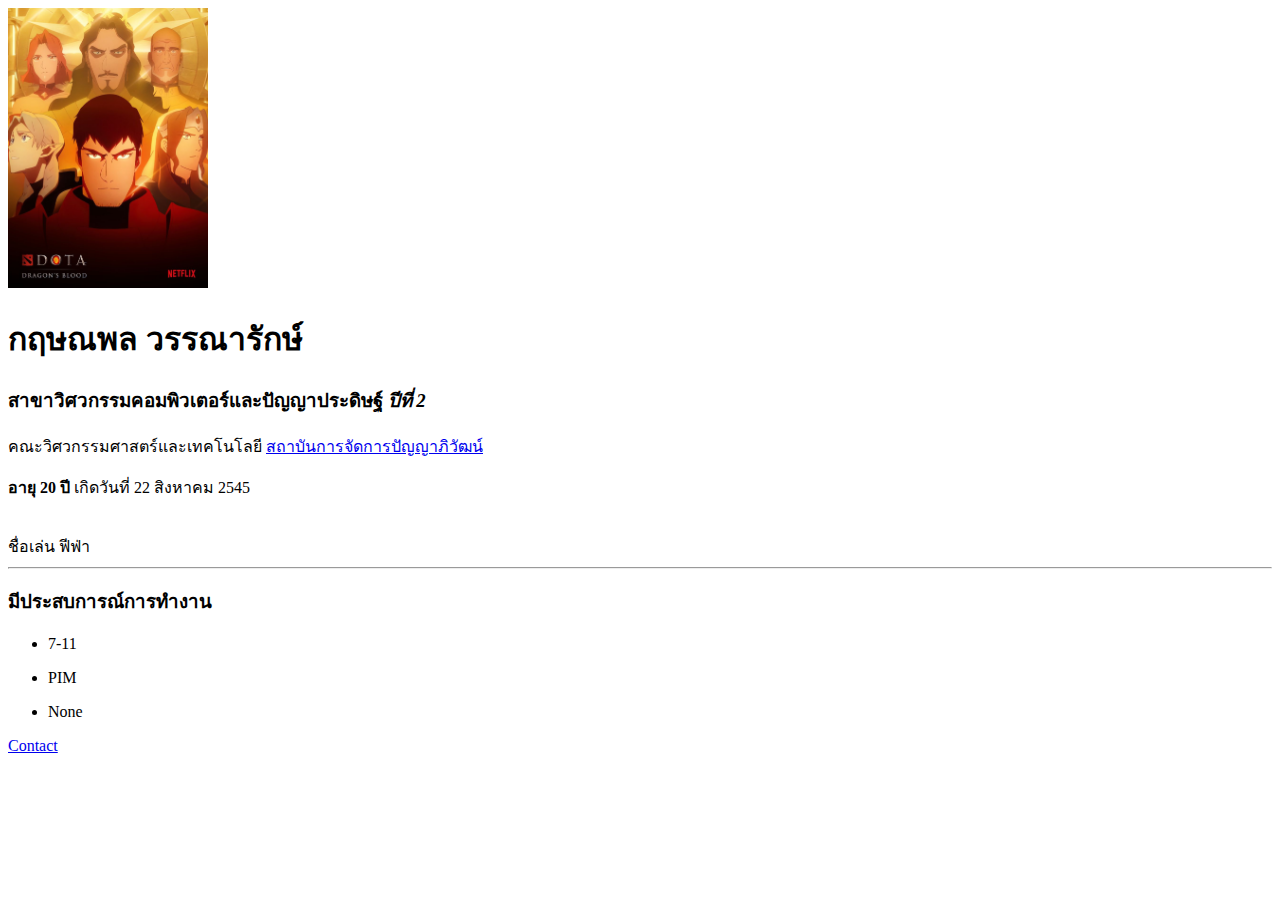
==== index.html @ 9f69ceea "Add files via upload" ====
<!DOCTYPE html>
<html>
  <head>
    <meta charset="utf-8">
    <title>This is Kritsanapon Wannarak</title>
  </head>
  <body>
    <img src="Testpic.jpg" alt="Dota 2 Dragon's Blood Picture" width="200" height="280">
    <h1>กฤษณพล วรรณารักษ์</h1>
    <h3>สาขาวิศวกรรมคอมพิวเตอร์และปัญญาประดิษฐ์ <em>ปีที่ 2</em></h3>
    <p>คณะวิศวกรรมศาสตร์และเทคโนโลยี <a href="http://www.pim.ac.th">สถาบันการจัดการปัญญาภิวัฒน์</a></p>
    <p><strong>อายุ 20 ปี</strong>  เกิดวันที่ 22 สิงหาคม 2545</p>
    <br>
    ชื่อเล่น ฟีฟ่า
    <hr>
    <h3>มีประสบการณ์การทำงาน</h3>
  <ul>
      <li><p>7-11</p></li>
      <li><p>PIM</p></li>
      <li><p>None</p></li>
  </ul>
<a href="contact.html">Contact</a>


  </body>
</html>
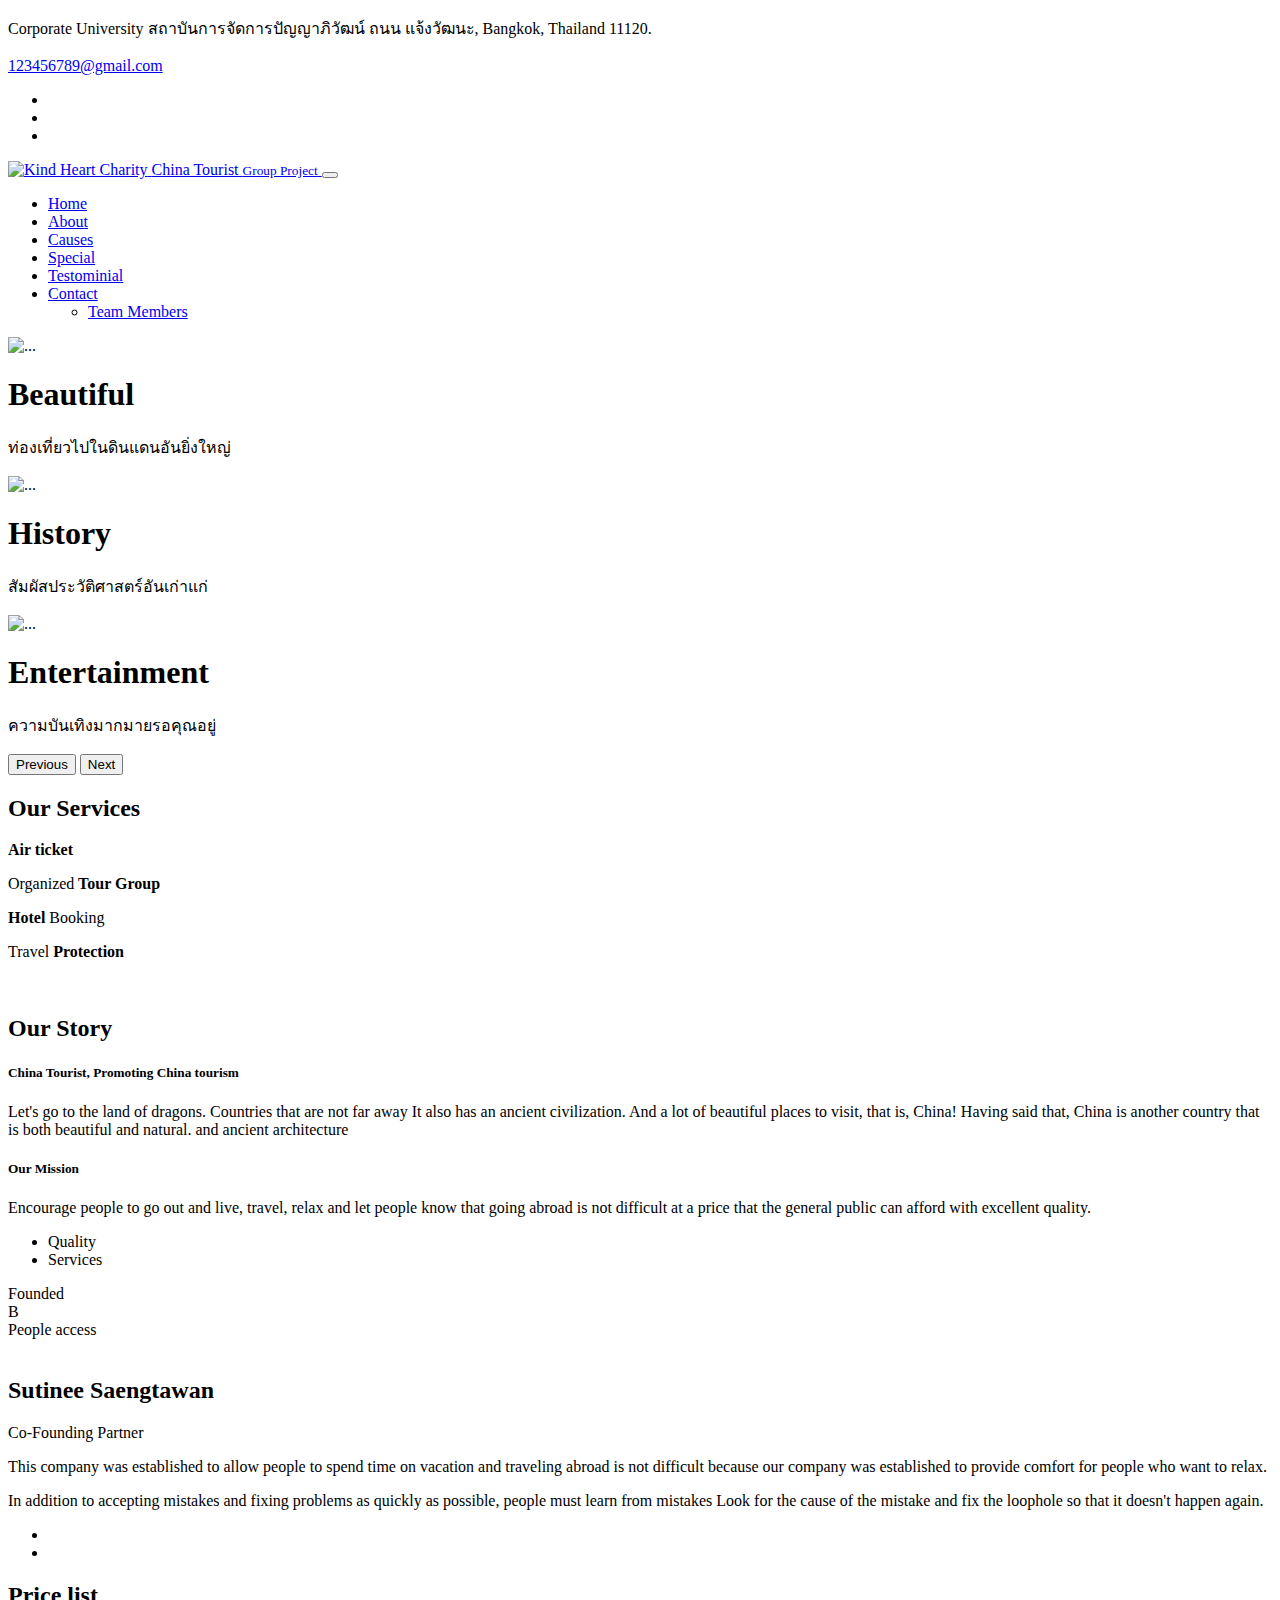
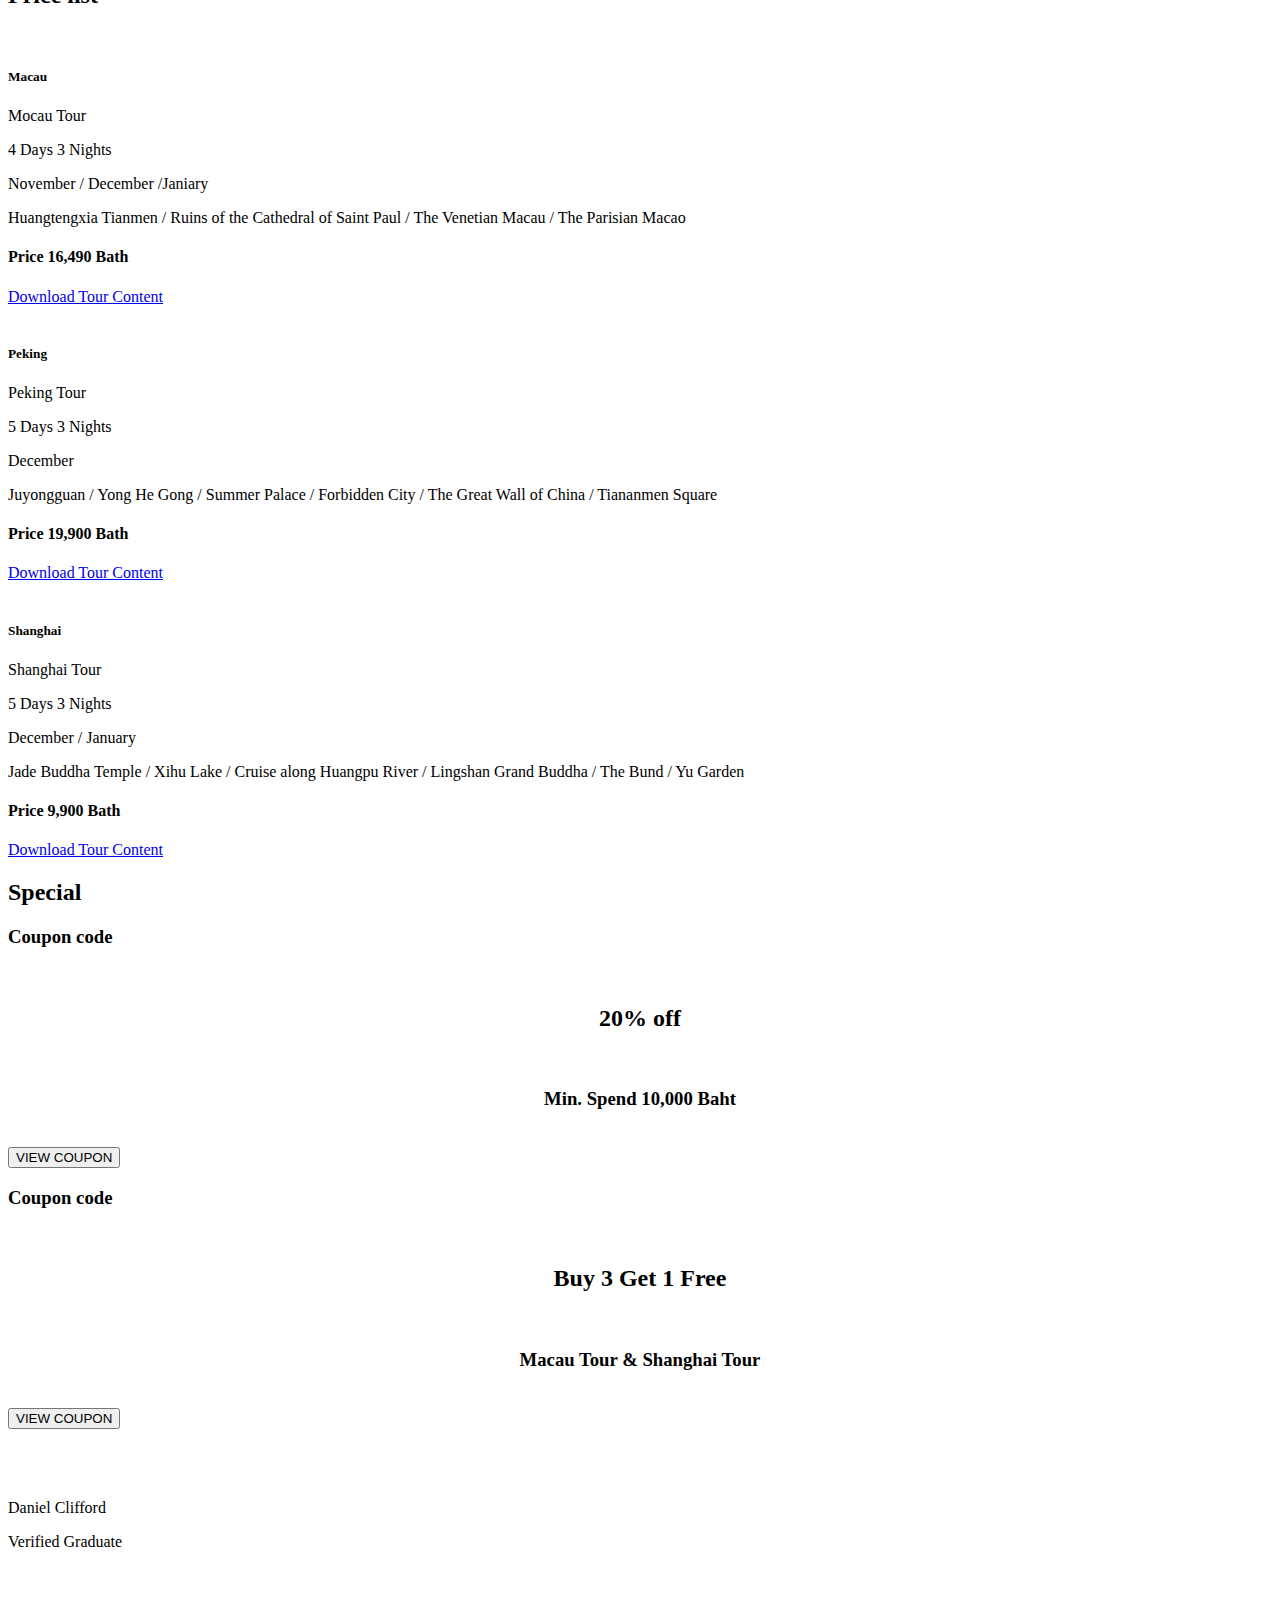
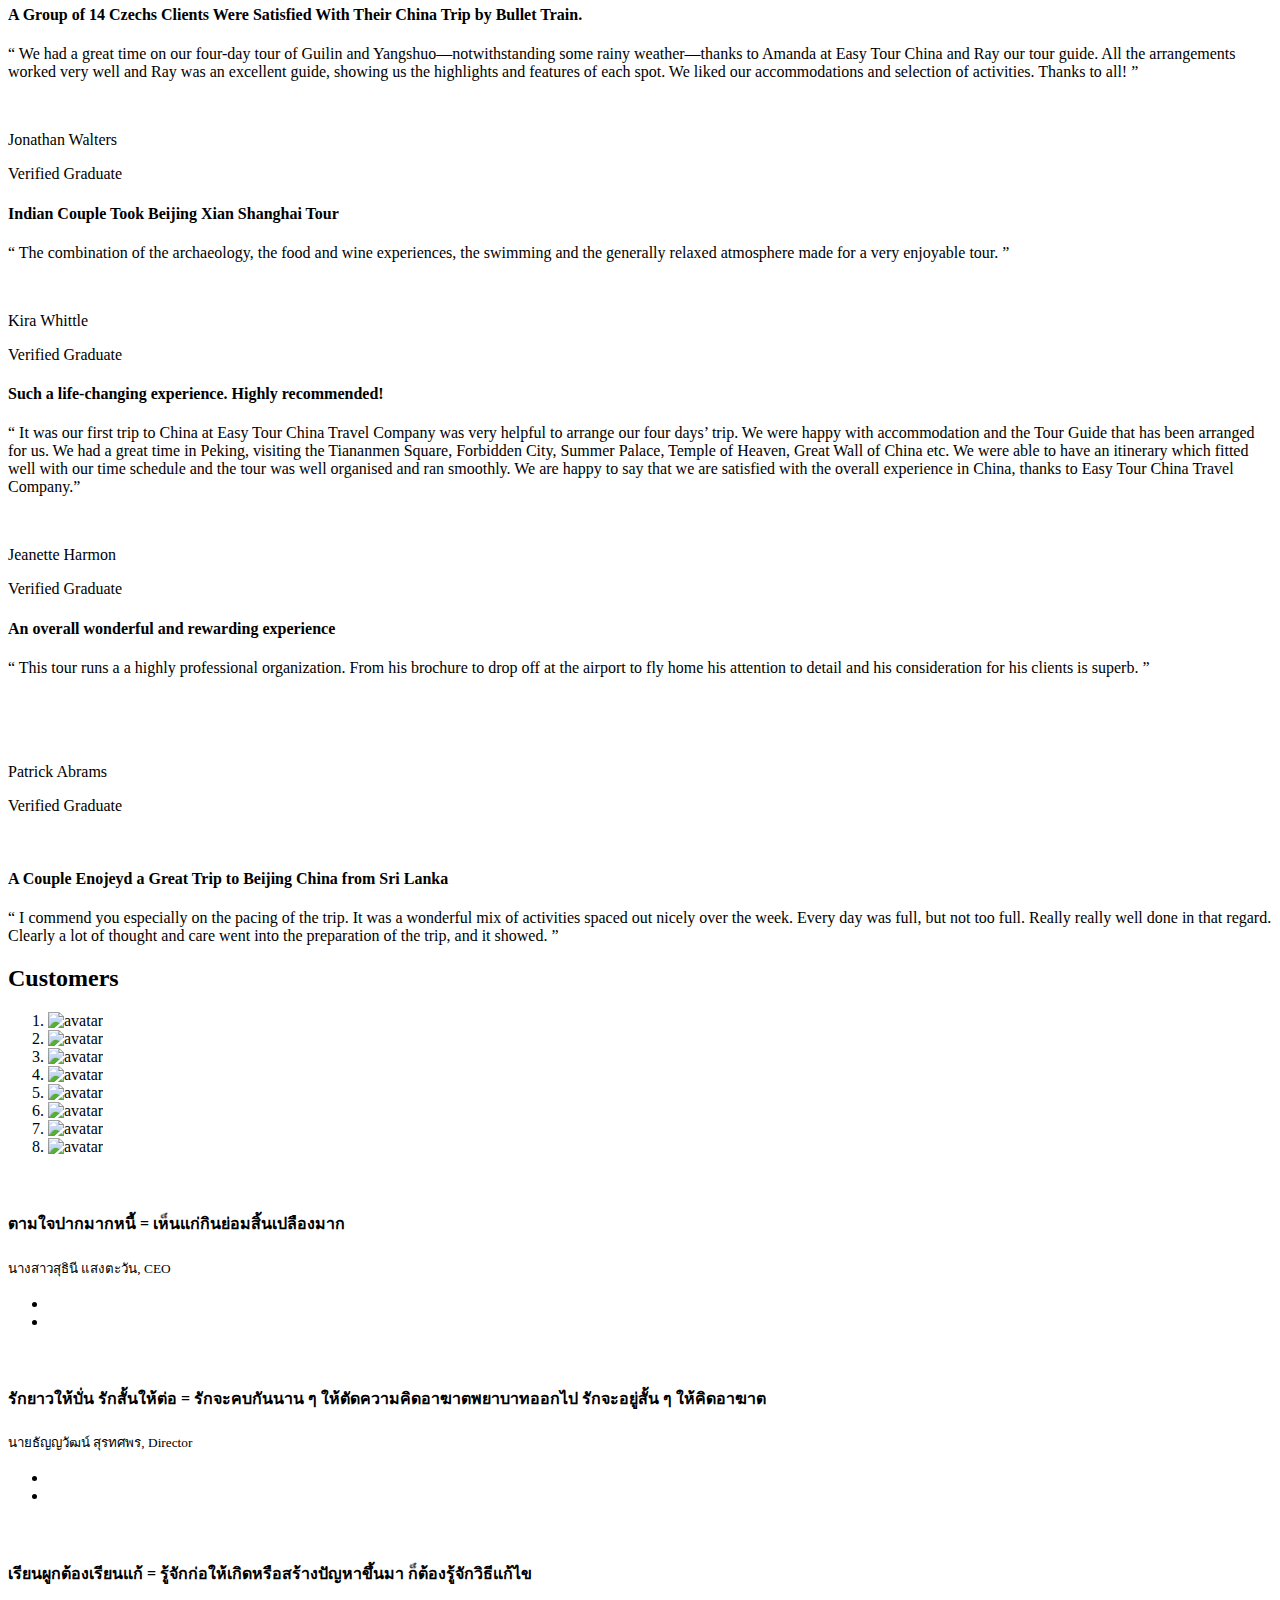
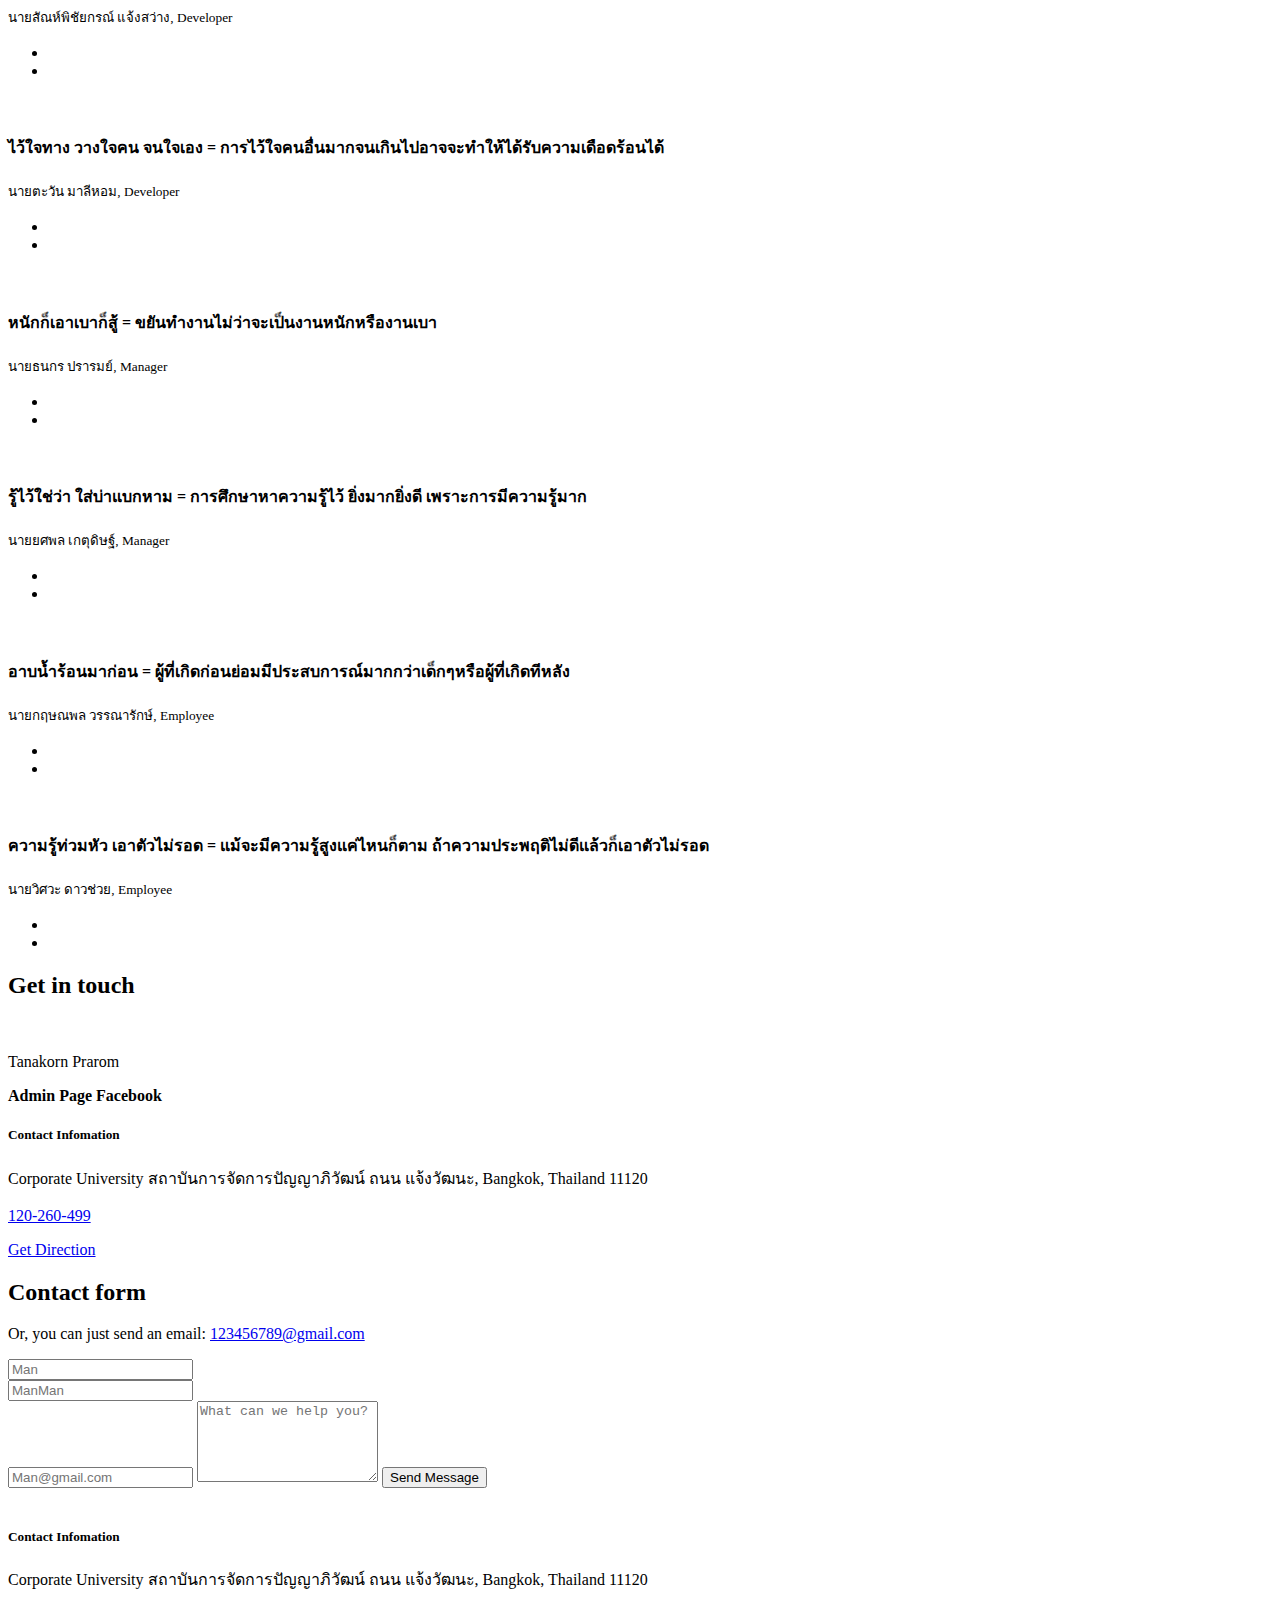
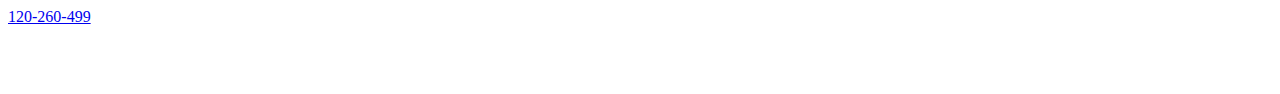
==== commit 7193ef45: "Edit Link To Resume" ====
--- a/index.html
+++ b/index.html
@@ -1,26 +1,895 @@
-<!DOCTYPE html>
-<html>
-  <head>
-    <meta charset="utf-8">
-    <title>This is Kritsanapon Wannarak</title>
-  </head>
-  <body>
-    <img src="Testpic.jpg" alt="Dota 2 Dragon's Blood Picture" width="200" height="280">
-    <h1>กฤษณพล วรรณารักษ์</h1>
-    <h3>สาขาวิศวกรรมคอมพิวเตอร์และปัญญาประดิษฐ์ <em>ปีที่ 2</em></h3>
-    <p>คณะวิศวกรรมศาสตร์และเทคโนโลยี <a href="http://www.pim.ac.th">สถาบันการจัดการปัญญาภิวัฒน์</a></p>
-    <p><strong>อายุ 20 ปี</strong>  เกิดวันที่ 22 สิงหาคม 2545</p>
-    <br>
-    ชื่อเล่น ฟีฟ่า
-    <hr>
-    <h3>มีประสบการณ์การทำงาน</h3>
-  <ul>
-      <li><p>7-11</p></li>
-      <li><p>PIM</p></li>
-      <li><p>None</p></li>
-  </ul>
-<a href="contact.html">Contact</a>
-
-
-  </body>
+<!doctype html>
+<html lang="en">
+
+<head>
+  <meta charset="utf-8">
+  <meta name="viewport" content="width=device-width, initial-scale=1">
+
+  <meta name="description" content="">
+  <meta name="author" content="">
+
+  <title>China Tourist made by CAI Group 9</title>
+  </title>
+
+  <!-- CSS FILES -->
+  <link rel="stylesheet" href="css\style.css">
+  <link href="css/bootstrap.min.css" rel="stylesheet">
+  <link rel="icon" href="images\logo.png">
+  <link href="css/bootstrap-icons.css" rel="stylesheet">
+  <script src="https://kit.fontawesome.com/bb6fc2c733.js" crossorigin="anonymous"></script>
+  <link href="css/templatemo-kind-heart-charity.css" rel="stylesheet">
+
+
+</head>
+
+<body id="section_1">
+
+  <header class="site-header">
+    <div class="container">
+      <div class="row">
+
+        <div class="col-lg-8 col-12 d-flex flex-wrap">
+          <p class="d-flex me-4 mb-0">
+            <i class="bi-geo-alt me-2"></i>
+            Corporate University สถาบันการจัดการปัญญาภิวัฒน์ ถนน แจ้งวัฒนะ, Bangkok, Thailand 11120.
+          </p>
+
+          <p class="d-flex mb-0">
+            <i class="bi-envelope me-2"></i>
+
+            <a href="mailto:CeoGust_0@gmail.com">
+              123456789@gmail.com
+            </a>
+          </p>
+        </div>
+
+        <div class="col-lg-3 col-12 ms-auto d-lg-block d-none">
+          <ul class="social-icon">
+            <li class="social-icon-item">
+              <a href="https://twitter.com/?lang=th" class="social-icon-link bi-twitter"></a>
+            </li>
+
+            <li class="social-icon-item">
+              <a href="https://web.facebook.com/?_rdc=1&_rdr" class="social-icon-link bi-facebook"></a>
+            </li>
+
+            <li class="social-icon-item">
+              <a href="https://www.instagram.com/" class="social-icon-link bi-instagram"></a>
+            </li>
+          </ul>
+        </div>
+
+      </div>
+    </div>
+  </header>
+
+  <nav class="navbar navbar-expand-lg bg-light shadow-lg">
+    <div class="container">
+      <a class="navbar-brand" href="index.html">
+        <img src="images/logo.png" class="logo img-fluid" alt="Kind Heart Charity">
+        <span>
+          China Tourist
+          <small>Group Project</small>
+        </span>
+      </a>
+
+      <button class="navbar-toggler" type="button" data-bs-toggle="collapse" data-bs-target="#navbarNav" aria-controls="navbarNav" aria-expanded="false" aria-label="Toggle navigation">
+        <span class="navbar-toggler-icon"></span>
+      </button>
+
+      <div class="collapse navbar-collapse" id="navbarNav">
+        <ul class="navbar-nav ms-auto">
+          <li class="nav-item">
+            <a class="nav-link click-scroll" href="#top">Home</a>
+          </li>
+
+          <li class="nav-item">
+            <a class="nav-link click-scroll" href="#section_2">About</a>
+          </li>
+
+          <li class="nav-item">
+            <a class="nav-link click-scroll" href="#section_3">Causes</a>
+          </li>
+
+          <li class="nav-item">
+            <a class="nav-link click-scroll" href="#section_4">Special</a>
+          </li>
+
+          <li class="nav-item">
+            <a class="nav-link click-scroll" href="#section_5">Testominial</a>
+          </li>
+
+          <li class="nav-item dropdown">
+            <a class="nav-link click-scroll dropdown-toggle" href="#section_6" id="navbarLightDropdownMenuLink" role="button" data-bs-toggle="dropdown" aria-expanded="false">Contact</a>
+            <ul class="dropdown-menu dropdown-menu-light" aria-labelledby="navbarLightDropdownMenuLink">
+              <li><a class="dropdown-item" href="Team-Members.html">Team Members</a></li>
+            </ul>
+          </li>
+
+        </ul>
+      </div>
+    </div>
+  </nav>
+
+
+  <!-------------------------------------------- Ball Title -------------------------------------------->
+  <main>
+
+    <section class="hero-section hero-section-full-height">
+      <div class="container-fluid">
+        <div class="row">
+
+          <div class="col-lg-12 col-12 p-0">
+            <div id="hero-slide" class="carousel carousel-fade slide" data-bs-ride="carousel">
+              <div class="carousel-inner">
+                <div class="carousel-item active">
+                  <img src="images/slide/chaina3.jpg" class="carousel-image img-fluid" alt="...">
+
+                  <div class="carousel-caption d-flex flex-column justify-content-end">
+                    <h1>Beautiful</h1>
+
+                    <p>ท่องเที่ยวไปในดินแดนอันยิ่งใหญ่</p>
+                  </div>
+                </div>
+
+                <div class="carousel-item">
+                  <img src="images/slide/chaina2.jpg" class="carousel-image img-fluid" alt="...">
+
+                  <div class="carousel-caption d-flex flex-column justify-content-end">
+                    <h1>History</h1>
+
+                    <p>สัมผัสประวัติศาสตร์อันเก่าแก่</p>
+                  </div>
+                </div>
+
+                <div class="carousel-item">
+                  <img src="images/slide/chaina1.jpg" class="carousel-image img-fluid" alt="...">
+
+                  <div class="carousel-caption d-flex flex-column justify-content-end">
+                    <h1>Entertainment</h1>
+
+                    <p>ความบันเทิงมากมายรอคุณอยู่</p>
+                  </div>
+                </div>
+              </div>
+
+              <button class="carousel-control-prev" type="button" data-bs-target="#hero-slide" data-bs-slide="prev">
+                <span class="carousel-control-prev-icon" aria-hidden="true"></span>
+                <span class="visually-hidden">Previous</span>
+              </button>
+
+              <button class="carousel-control-next" type="button" data-bs-target="#hero-slide" data-bs-slide="next">
+                <span class="carousel-control-next-icon" aria-hidden="true"></span>
+                <span class="visually-hidden">Next</span>
+              </button>
+            </div>
+          </div>
+
+        </div>
+      </div>
+    </section>
+    <!-------------------------------------------- Ball Title -------------------------------------------->
+    <!-------------------------------------------- Fifa Features -------------------------------------------->
+    <section class="section-padding" id="section_2">
+      <div class="container">
+        <div class="container">
+          <div class="row">
+
+            <div class="col-lg-10 col-12 text-center mx-auto">
+              <h2 class="mb-5">Our Services</h2>
+            </div>
+
+            <div class="col-lg-3 col-md-12 col-12 mb-4 mb-lg-0">
+              <div class="featured-block d-flex justify-content-center align-items-center">
+
+                <i class="featured-block-image img-fluid fa-solid fa-plane fa-4x"></i>
+                <p class="featured-block-text"><strong> Air ticket</strong></p></i>
+
+              </div>
+            </div>
+
+            <div class="col-lg-3 col-md-12 col-12 mb-4 mb-lg-0 mb-md-4">
+              <div class="featured-block d-flex justify-content-center align-items-center">
+
+                <i class="featured-block-image img-fluid fa-solid fa-user-group fa-4x"></i>
+                <p class="featured-block-text">Organized<strong> Tour Group</strong></p>
+
+              </div>
+            </div>
+
+            <div class="col-lg-3 col-md-12 col-12 mb-4 mb-lg-0 mb-md-4">
+              <div class="featured-block d-flex justify-content-center align-items-center">
+
+                <i class="featured-block-image img-fluid fa-solid fa-hotel fa-4x"></i>
+                <p class="featured-block-text"><strong>Hotel </strong>Booking</p>
+
+              </div>
+            </div>
+
+            <div class="col-lg-3 col-md-12 col-12 mb-4 mb-lg-0">
+              <div class="featured-block d-flex justify-content-center align-items-center">
+
+                <i class="featured-block-image img-fluid fa-sharp fa-solid fa-shield fa-4x"></i>
+                <p class="featured-block-text">Travel <strong>Protection</strong></p>
+              </div>
+            </div>
+
+          </div>
+        </div>
+    </section>
+    <!-------------------------------------------- Fifa Features -------------------------------------------->
+    <!-------------------------------------------- Num Testominial -------------------------------------------->
+    <section class="section-padding section-bg" id="section_2">
+      <div class="container">
+        <div class="row">
+
+          <div class="col-lg-6 col-12 mb-5 mb-lg-0">
+            <img src="images\slide\china5.jpg" class="custom-text-box-image img-fluid" alt="">
+          </div>
+
+          <div class="col-lg-6 col-12">
+            <div class="custom-text-box">
+              <h2 class="mb-2">Our Story</h2>
+
+              <h5 class="mb-3">China Tourist, Promoting China tourism</h5>
+
+              <p class="mb-0">Let's go to the land of dragons. Countries that are not far away It also has an ancient civilization. And a lot of beautiful places to visit, that is, China! Having said that, China is another country that is both
+                beautiful and natural. and ancient architecture</p>
+            </div>
+
+            <div class="row">
+              <div class="col-lg-6 col-md-6 col-12">
+                <div class="custom-text-box mb-lg-0">
+                  <h5 class="mb-3">Our Mission</h5>
+
+                  <p>Encourage people to go out and live, travel, relax and let people know that going abroad is not difficult at a price that the general public can afford with excellent quality.</p>
+
+                  <ul class="custom-list mt-2">
+                    <li class="custom-list-item d-flex">
+                      <i class="bi-check custom-text-box-icon me-2"></i>
+                      Quality
+                    </li>
+
+                    <li class="custom-list-item d-flex">
+                      <i class="bi-check custom-text-box-icon me-2"></i>
+                      Services
+                    </li>
+                  </ul>
+                </div>
+              </div>
+
+              <div class="col-lg-6 col-md-6 col-12">
+                <div class="custom-text-box d-flex flex-wrap d-lg-block mb-lg-0">
+                  <div class="counter-thumb">
+                    <div class="d-flex">
+                      <span class="counter-number" data-from="1" data-to="2022" data-speed="1000"></span>
+                      <span class="counter-number-text"></span>
+                    </div>
+
+                    <span class="counter-text">Founded</span>
+                  </div>
+
+                  <div class="counter-thumb mt-4">
+                    <div class="d-flex">
+                      <span class="counter-number" data-from="1" data-to="120" data-speed="1000"></span>
+                      <span class="counter-number-text">B</span>
+                    </div>
+
+                    <span class="counter-text">People access</span>
+                  </div>
+                </div>
+              </div>
+            </div>
+          </div>
+
+        </div>
+      </div>
+    </section>
+    <!-------------------------------------------- Num Testominial -------------------------------------------->
+    <!-------------------------------------------- Beam CEO -------------------------------------------->
+    <section class="about-section section-padding">
+      <div class="container">
+        <div class="row">
+
+          <div class="col-lg-6 col-md-5 col-12">
+            <img src="images\รุป\CEOBeam.jpg" class="about-image ms-lg-auto bg-light shadow-lg img-fluid" alt="">
+          </div>
+
+          <div class="col-lg-5 col-md-7 col-12">
+            <div class="custom-text-block">
+              <h2 class="mb-0">Sutinee Saengtawan</h2>
+
+              <p class="text-muted mb-lg-4 mb-md-4">Co-Founding Partner</p>
+
+              <p>This company was established to allow people to spend time on vacation and traveling abroad is not difficult because our company was established to provide comfort for people who want to relax.</p>
+
+              <p>In addition to accepting mistakes and fixing problems as quickly as possible, people must learn from mistakes Look for the cause of the mistake and fix the loophole so that it doesn't happen again.</p>
+
+              <ul class="social-icon mt-4">
+                <li class="social-icon-item">
+                  <a href="https://web.facebook.com/profile.php?id=100004167279743" class="social-icon-link bi-facebook"></a>
+                </li>
+
+                <li class="social-icon-item">
+                  <a href="https://www.instagram.com/stn26_beam/" class="social-icon-link bi-instagram"></a>
+                </li>
+              </ul>
+            </div>
+          </div>
+
+        </div>
+      </div>
+    </section>
+    <!-------------------------------------------- Beam CEO -------------------------------------------->
+
+    <!-------------------------------------------- Best Price List -------------------------------------------->
+    <section class="cta-section section-padding section-bg" id="section_3">
+      <div class="container">
+        <div class="row">
+
+          <!--Price list 368-436 -->
+          <div class="col-lg-12 col-12 text-center mb-4">
+            <h2>Price list</h2>
+          </div>
+
+          <div class="col-lg-4 col-md-6 col-12 mb-4 mb-lg-0">
+            <div class="custom-block-wrap">
+              <img src="images\slide\มาเก๊า.png" class="custom-block-image img-fluid" alt="">
+
+              <div class="custom-block">
+                <div class="custom-block-body">
+                  <h5 class="mb-3">Macau</h5>
+
+                  <p>Mocau Tour</p>
+                  <p>4 Days 3 Nights</p>
+                  <p>November / December /Janiary</p>
+                  <p>Huangtengxia Tianmen / Ruins of the Cathedral of Saint Paul / The Venetian Macau / The Parisian Macao</p>
+
+
+                  <div class="d-flex align-items-center my-2">
+
+                    <h4>Price 16,490 Bath</h4>
+                  </div>
+                </div>
+
+                <a href="Macau.html" class="custom-btn btn">Download Tour Content</a>
+              </div>
+            </div>
+          </div>
+
+          <div class="col-lg-4 col-md-6 col-12 mb-4 mb-lg-0">
+            <div class="custom-block-wrap">
+              <img src="images\slide\กรุงปักกิ่ง.jpg" class="custom-block-image img-fluid" alt="">
+
+              <div class="custom-block">
+                <div class="custom-block-body">
+                  <h5 class="mb-3">Peking</h5>
+
+                  <p>Peking Tour</p>
+                  <p>5 Days 3 Nights</p>
+                  <p>December</p>
+                  <p>Juyongguan / Yong He Gong / Summer Palace / Forbidden City / The Great Wall of China / Tiananmen Square</p>
+
+                  <div class="d-flex align-items-center my-2">
+                    <h4>Price 19,900 Bath</h4>
+                  </div>
+                </div>
+
+                <a href="Peking.html" class="custom-btn btn">Download Tour Content</a>
+              </div>
+            </div>
+          </div>
+
+          <div class="col-lg-4 col-md-6 col-12">
+            <div class="custom-block-wrap">
+              <img src="images\slide\เซี่ยงไห้.png" class="custom-block-image img-fluid" alt="">
+
+              <div class="custom-block">
+                <div class="custom-block-body">
+                  <h5 class="mb-3">Shanghai</h5>
+
+                  <p>Shanghai Tour</p>
+                  <p>5 Days 3 Nights</p>
+                  <p>December / January</p>
+                  <p>Jade Buddha Temple / Xihu Lake / Cruise along Huangpu River / Lingshan Grand Buddha / The Bund / Yu Garden</p>
+
+                  <div class="d-flex align-items-center my-2">
+                    <h4>Price 9,900 Bath</h4>
+                  </div>
+                </div>
+
+                <a href="Shanghai.html" class="custom-btn btn">Download Tour Content</a>
+              </div>
+            </div>
+          </div>
+
+        </div>
+      </div>
+    </section>
+    <!-------------------------------------------- Best Price List -------------------------------------------->
+
+    <!-------------------------------------------- Jun Call for Action -------------------------------------------->
+    <section class="volunteer-section section-padding" id="section_4">
+      <div class="container">
+        <div class="row">
+              <h2 class="text-white mb-4">Special</h2>
+          <div class="col-lg-6">
+            <form class="custom-form volunteer-form mb-5 mb-lg-0" action="#" method="post" role="form">
+              <h3 class="mb-4">Coupon code</h1>
+
+                <div class="mb-4">
+                  <center>
+                    <br>
+                    <div class="col-lg-12 col-12">
+                      <h2> 20% off </h2>
+                    </div>
+                    <br>
+                    <div class="col-lg-12 col-12">
+                      <h3> Min. Spend 10,000 Baht </h3>
+                    </div>
+                    <br>
+                  </center>
+                  <button type="submit" class="form-control">VIEW COUPON</button>
+                </div></form>
+          </div>
+
+          <div class="col-lg-6">
+            <form class="custom-form volunteer-form mb-5 mb-lg-0" action="#" method="post" role="form">
+              <h3 class="mb-4">Coupon code</h1>
+                <div class="mb-4">
+                  <center>
+                    <br>
+                    <div class="col-lg-12 col-12">
+                      <h2> Buy 3 Get 1 Free </h2>
+                    </div>
+                    <br>
+                    <div class="col-lg-12 col-12">
+                      <h3> Macau Tour & Shanghai Tour </h3>
+                    </div>
+                    <br>
+                  </center>
+                  <button type="submit" class="form-control">VIEW COUPON</button>
+                </div></form>
+          </div>
+
+
+        </div>
+      </div>
+    </section>
+    <!-------------------------------------------- Jun Call for Action -------------------------------------------->
+    <!-------------------------------------------- Beam Testominial -------------------------------------------->
+<section id="section_5">
+    <div class="outerdiv">
+        <div class="innerdiv">
+          <!-- div1 -->
+          <div class="div1 eachdiv">
+            <div class="userdetails">
+              <div class="imgbox">
+                <br>
+                <img src="https://raw.githubusercontent.com/RahulSahOfficial/testimonials_grid_section/5532c958b7d3c9b910a216b198fdd21c73112d84/images/image-daniel.jpg" alt="">
+              </div>
+              <div class="detbox"><br>
+                <p class="name">Daniel Clifford</p>
+                <p class="designation">Verified Graduate</p>
+              </div>
+            </div>
+            <div class="review"><br>
+              <h4>A Group of 14 Czechs Clients Were Satisfied With Their China Trip by Bullet Train.</h4>
+            <p>“ We had a great time on our four-day tour of Guilin and Yangshuo—notwithstanding some rainy weather—thanks to Amanda at Easy Tour China and Ray our tour guide. All the arrangements worked very well and Ray was an excellent guide, showing us the highlights and features of each spot. We liked our accommodations and selection of activities. Thanks to all! ”</p>
+            </div>
+          </div>
+          <!-- div2 -->
+          <div class="div2 eachdiv">
+            <div class="userdetails">
+              <div class="imgbox">
+                <img src="https://raw.githubusercontent.com/RahulSahOfficial/testimonials_grid_section/5532c958b7d3c9b910a216b198fdd21c73112d84/images/image-jonathan.jpg" alt="">
+              </div>
+              <div class="detbox">
+                <p class="name">Jonathan Walters</p>
+                <p class="designation">Verified Graduate</p>
+              </div>
+            </div>
+            <div class="review">
+              <h4>Indian Couple Took Beijing Xian Shanghai Tour</h4>
+            <p>“ The combination of the archaeology, the food and wine experiences, the swimming and the generally relaxed atmosphere made for a very enjoyable tour. ”</p>
+            </div>
+          </div>
+          <!-- div3 -->
+          <div class="div3 eachdiv">
+            <div class="userdetails">
+              <div class="imgbox">
+                <img src="https://raw.githubusercontent.com/RahulSahOfficial/testimonials_grid_section/5532c958b7d3c9b910a216b198fdd21c73112d84/images/image-kira.jpg" alt="">
+              </div>
+              <div class="detbox">
+                <p class="name dark">Kira Whittle</p>
+                <p class="designation dark">Verified Graduate</p>
+              </div>
+            </div>
+            <div class="review dark">
+              <h4>Such a life-changing experience. Highly recommended!</h4>
+              <p>“ It was our first trip to China at Easy Tour China Travel Company was very helpful to arrange our four days’ trip. We were happy with accommodation and the Tour Guide that has been arranged for us. We had a great time in Peking, visiting the Tiananmen Square, Forbidden City, Summer Palace, Temple of Heaven, Great Wall of China etc. We were able to have an itinerary which fitted well with our time schedule and the tour was well organised and ran smoothly. We are happy to say that we are satisfied with the overall experience in China, thanks to Easy Tour China Travel Company.”</p>
+            </div>
+          </div>
+          <!-- div4 -->
+          <div class="div4 eachdiv">
+            <div class="userdetails">
+              <div class="imgbox">
+                <img src="https://raw.githubusercontent.com/RahulSahOfficial/testimonials_grid_section/5532c958b7d3c9b910a216b198fdd21c73112d84/images/image-jeanette.jpg" alt="">
+              </div>
+              <div class="detbox">
+                <p class="name dark">Jeanette Harmon</p>
+                <p class="designation dark">Verified Graduate</p>
+              </div>
+            </div>
+            <div class="review dark">
+              <h4>An overall wonderful and rewarding experience</h4>
+            <p>“ This tour runs a a highly professional organization. From his brochure to drop off at the airport to fly home his attention to detail and his consideration for his clients is superb. ”</p>
+            </div>
+          </div>
+          <!-- div5 -->
+          <div class="div5 eachdiv">
+            <div class="userdetails">
+              <div class="imgbox">
+                <br><img src="https://raw.githubusercontent.com/RahulSahOfficial/testimonials_grid_section/5532c958b7d3c9b910a216b198fdd21c73112d84/images/image-patrick.jpg" alt="">
+              </div>
+              <div class="detbox"><br>
+                <p class="name">Patrick Abrams</p>
+                <p class="designation">Verified Graduate</p>
+              </div>
+            </div>
+            <div class="review">
+              <br><h4>A Couple Enojeyd a Great Trip to Beijing China from Sri Lanka</h4>
+            <p>“ I commend you especially on the pacing of the trip. It was a wonderful mix of activities spaced out nicely over the week. Every day was full, but not too full. Really really well done in that regard. Clearly a lot of thought and care went into the preparation of the trip, and it showed. ”</p>
+            </div>
+          </div>
+        </div>
+      </div>
+</section>
+
+
+    <!-------------------------------------------- Beam Testominial -------------------------------------------->
+    <!-------------------------------------------- Dong Team Members -------------------------------------------->
+
+    <section class="testimonial-section section-padding section-bg " id="section_6">
+      <div class="container">
+        <div class="row">
+
+          <div class="col-lg-12 col-md-12 col-12">
+            <h2 class="mb-lg-3">Customers</h2>
+
+            <div id="testimonial-carousel" class="carousel carousel-fade slide" data-bs-ride="carousel">
+
+              <ol class="carousel-indicators">
+                <li data-bs-target="#testimonial-carousel" data-bs-slide-to="0" class="active">
+                  <img src="images\รุป\CEOBeam1.jpg" class="img-fluid rounded-circle avatar-image" alt="avatar">
+                </li>
+
+                <li data-bs-target="#testimonial-carousel" data-bs-slide-to="1" class="">
+                  <img src="images\รุป\best.png" class="img-fluid rounded-circle avatar-image" alt="avatar">
+                </li>
+
+                <li data-bs-target="#testimonial-carousel" data-bs-slide-to="2" class="">
+                  <img src="images\รุป\สรรณ.jpg" class="img-fluid rounded-circle avatar-image" alt="avatar">
+                </li>
+
+                <li data-bs-target="#testimonial-carousel" data-bs-slide-to="3" class="">
+                  <img src="images\รุป\หนุ่มแน่นๆ.jpg" class="img-fluid rounded-circle avatar-image" alt="avatar">
+                </li>
+
+                <li data-bs-target="#testimonial-carousel" data-bs-slide-to="4" class="">
+                  <img src="images\รุป\โอ๊ต.png" class="img-fluid rounded-circle avatar-image" alt="avatar">
+                </li>
+
+                <li data-bs-target="#testimonial-carousel" data-bs-slide-to="5" class="">
+                  <img src="images\รุป\จั่น.jpg" class="img-fluid rounded-circle avatar-image" alt="avatar">
+                </li>
+
+                <li data-bs-target="#testimonial-carousel" data-bs-slide-to="6" class="">
+                  <img src="images\รุป\ฟีฟ่า.jpg" class="img-fluid rounded-circle avatar-image" alt="avatar">
+                </li>
+
+                <li data-bs-target="#testimonial-carousel" data-bs-slide-to="7" class="">
+                  <img src="images\รุป\ด่อง.jpg" class="img-fluid rounded-circle avatar-image" alt="avatar">
+                </li>
+              </ol>
+
+
+
+              <div class="carousel-inner">
+                <div class="carousel-item active">
+                  <div class="carousel-caption">
+                    <img src="images\รุป\CEOBeam1.jpg" class=" rounded-circle " width="210" alt="">
+                    <h4 class="carousel-title">ตามใจปากมากหนี้ = เห็นแก่กินย่อมสิ้นเปลืองมาก</h4>
+
+                    <small class="carousel-name"><span class="carousel-name-title">นางสาวสุธินี แสงตะวัน</span>, CEO</small>
+
+                    <ul class="social-icon mt-4">
+                      <li class="social-icon-item">
+                        <a href="https://web.facebook.com/profile.php?id=100004167279743" class="social-icon-link bi-facebook"></a>
+                      </li>
+
+                      <li class="social-icon-item">
+                        <a href="https://sutinee881.github.io/Resume/index.html" class="social-icon-link fa-solid fa-address-card"></a>
+                      </li>
+                    </ul>
+                  </div>
+                </div>
+
+                <div class="carousel-item">
+                  <div class="carousel-caption">
+                    <img src="images\รุป\best.png" class=" rounded-circle " width="210" alt="">
+                    <h4 class="carousel-title">รักยาวให้บั่น รักสั้นให้ต่อ = รักจะคบกันนาน ๆ ให้ตัดความคิดอาฆาตพยาบาทออกไป รักจะอยู่สั้น ๆ ให้คิดอาฆาต</h4>
+
+                    <small class="carousel-name"><span class="carousel-name-title">นายธัญญวัฒน์ สุรทศพร</span>, Director</small>
+
+                    <ul class="social-icon mt-4">
+                      <li class="social-icon-item">
+                        <a href="https://web.facebook.com/thanyawath.suratotaporn" class="social-icon-link bi-facebook"></a>
+                      </li>
+
+                      <li class="social-icon-item">
+                        <a href="https://thanyawathbest.github.io/resume1/" class="social-icon-link fa-solid fa-address-card"></a>
+                      </li>
+                    </ul>
+                  </div>
+                </div>
+
+                <div class="carousel-item">
+                  <div class="carousel-caption">
+                    <img src="images\รุป\สรรณ.jpg" class=" rounded-circle " width="210" alt="">
+                    <h4 class="carousel-title">เรียนผูกต้องเรียนแก้ = รู้จักก่อให้เกิดหรือสร้างปัญหาขึ้นมา ก็ต้องรู้จักวิธีแก้ไข</h4>
+
+                    <small class="carousel-name"><span class="carousel-name-title">นายสัณห์พิชัยกรณ์ แจ้งสว่าง</span>, Developer</small>
+
+                    <ul class="social-icon mt-4">
+                      <li class="social-icon-item">
+                        <a href="https://web.facebook.com/ballluciel" class="social-icon-link bi-facebook"></a>
+                      </li>
+
+                      <li class="social-icon-item">
+                        <a href="https://ballinsky.github.io/Resume_New/" class="social-icon-link fa-solid fa-address-card"></a>
+                      </li>
+                    </ul>
+                  </div>
+                </div>
+
+                <div class="carousel-item">
+                  <div class="carousel-caption">
+                    <img src="images\รุป\หนุ่มแน่นๆ.jpg" class=" rounded-circle " width="210" alt="">
+                    <h4 class="carousel-title">ไว้ใจทาง วางใจคน จนใจเอง = การไว้ใจคนอื่นมากจนเกินไปอาจจะทำให้ได้รับความเดือดร้อนได้ </h4>
+
+                    <small class="carousel-name"><span class="carousel-name-title">นายตะวัน มาลีหอม</span>, Developer</small>
+
+                    <ul class="social-icon mt-4">
+                      <li class="social-icon-item">
+                        <a href="https://web.facebook.com/tawan.maleehom.7" class="social-icon-link bi-facebook"></a>
+                      </li>
+
+                      <li class="social-icon-item">
+                        <a href="https://num1717t.github.io/Resume/" class="social-icon-link fa-solid fa-address-card"></a>
+                      </li>
+                    </ul>
+                  </div>
+                </div>
+
+                <div class="carousel-item">
+                  <div class="carousel-caption">
+                    <img src="images\รุป\โอ๊ต.png" class=" rounded-circle " width="210" alt="">
+                    <h4 class="carousel-title">หนักก็เอาเบาก็สู้ = ขยันทำงานไม่ว่าจะเป็นงานหนักหรืองานเบา </h4>
+
+                    <small class="carousel-name"><span class="carousel-name-title">นายธนกร ปรารมย์</span>, Manager</small>
+
+                    <ul class="social-icon mt-4">
+                      <li class="social-icon-item">
+                        <a href="https://web.facebook.com/MrCrowXYZ" class="social-icon-link bi-facebook"></a>
+                      </li>
+
+                      <li class="social-icon-item">
+                        <a href="https://mrkhoaoat.github.io/Resume-6452300113-/" class="social-icon-link fa-solid fa-address-card"></a>
+                      </li>
+                    </ul>
+                  </div>
+                </div>
+
+                <div class="carousel-item">
+                  <div class="carousel-caption">
+                    <img src="images\รุป\จั่น.jpg" class=" rounded-circle " width="210" alt="">
+                    <h4 class="carousel-title">รู้ไว้ใช่ว่า ใส่บ่าแบกหาม = การศึกษาหาความรู้ไว้ ยิ่งมากยิ่งดี เพราะการมีความรู้มาก</h4>
+
+                    <small class="carousel-name"><span class="carousel-name-title">นาย​ยศพล​ เกตุดิษฐ์</span>, Manager</small>
+
+                    <ul class="social-icon mt-4">
+                      <li class="social-icon-item">
+                        <a href="https://web.facebook.com/yodsaphon.keddid.7" class="social-icon-link bi-facebook"></a>
+                      </li>
+
+                      <li class="social-icon-item">
+                        <a href="https://wwtsosww.github.io/resume/" class="social-icon-link fa-solid fa-address-card"></a>
+                      </li>
+                    </ul>
+                  </div>
+                </div>
+
+                <div class="carousel-item">
+                  <div class="carousel-caption">
+                    <img src="images\รุป\ฟีฟ่า.jpg" class=" rounded-circle " width="210" alt="">
+                    <h4 class="carousel-title">อาบน้ำร้อนมาก่อน = ผู้ที่เกิดก่อนย่อมมีประสบการณ์มากกว่าเด็กๆหรือผู้ที่เกิดทีหลัง </h4>
+
+                    <small class="carousel-name"><span class="carousel-name-title">นายกฤษณพล วรรณารักษ์</span>, Employee</small>
+
+                    <ul class="social-icon mt-4">
+                      <li class="social-icon-item">
+                        <a href="https://web.facebook.com/profile.php?id=100004167279743" class="social-icon-link bi-facebook"></a>
+                      </li>
+
+                      <li class="social-icon-item">
+                        <a href="https://kritsw.github.io/Resume/" class="social-icon-link fa-solid fa-address-card"></a>
+                      </li>
+                    </ul>
+                  </div>
+                </div>
+
+                <div class="carousel-item">
+                  <div class="carousel-caption">
+                    <img src="images\รุป\ด่อง.jpg" class=" rounded-circle " width="210" alt="">
+                    <h4 class="carousel-title">ความรู้ท่วมหัว เอาตัวไม่รอด = แม้จะมีความรู้สูงแค่ไหนก็ตาม ถ้าความประพฤติไม่ดีแล้วก็เอาตัวไม่รอด</h4>
+
+                    <small class="carousel-name"><span class="carousel-name-title">นายวิศวะ ดาวช่วย</span>, Employee</small>
+
+                    <ul class="social-icon mt-4">
+                      <li class="social-icon-item">
+                        <a href="https://web.facebook.com/Witsawa.Daochui.Dong" class="social-icon-link bi-facebook"></a>
+                      </li>
+
+                      <li class="social-icon-item">
+                        <a href="https://grapitramanow.github.io/Resume/" class="social-icon-link fa-solid fa-address-card"></a>
+                      </li>
+                    </ul>
+                  </div>
+                </div>
+
+
+
+              </div>
+            </div>
+          </div>
+
+        </div>
+      </div>
+    </section>
+
+    <!-------------------------------------------- Dong Team Members -------------------------------------------->
+    <!-------------------------------------------- Oat Social link -------------------------------------------->
+
+    <section class="contact-section section-padding" id="section_6">
+      <div class="container">
+        <div class="row">
+
+          <div class="col-lg-4 col-12 ms-auto mb-5 mb-lg-0">
+            <div class="contact-info-wrap">
+              <h2>Get in touch</h2>
+
+              <div class="contact-image-wrap d-flex flex-wrap">
+                <img src="images\รุป\โอ๊ต.png" class="img-fluid avatar-image" alt="">
+
+                <div class="d-flex flex-column justify-content-center ms-3">
+                  <p class="mb-0">Tanakorn Prarom</p>
+                  <p class="mb-0"><strong>Admin Page Facebook</strong></p>
+                </div>
+              </div>
+
+              <div class="contact-info">
+                <h5 class="mb-3">Contact Infomation </h5>
+                <p class="d-flex mb-2">
+                  <i class="bi-geo-alt me-2"></i>
+                  Corporate University สถาบันการจัดการปัญญาภิวัฒน์ ถนน แจ้งวัฒนะ, Bangkok, Thailand 11120
+                </p>
+
+                <p class="d-flex mb-2">
+                  <i class="bi-telephone me-2"></i>
+
+                  <a href="tel: 120-240-9600">
+                    120-260-499
+                  </a>
+                </p>
+
+                <p class="d-flex">
+
+                  <a href="#" class="custom-btn btn mt-3">Get Direction</a>
+                </p>
+
+
+              </div>
+            </div>
+          </div>
+
+          <div class="col-lg-5 col-12 mx-auto">
+            <form class="custom-form contact-form" action="#" method="post" role="form">
+              <h2>Contact form</h2>
+
+              <p class="mb-4">Or, you can just send an email:
+                <a href="#">123456789@gmail.com</a>
+              </p>
+              <div class="row">
+                <div class="col-lg-6 col-md-6 col-12">
+                  <input type="text" name="first-name" id="first-name" class="form-control" placeholder="Man" required>
+                </div>
+
+                <div class="col-lg-6 col-md-6 col-12">
+                  <input type="text" name="last-name" id="last-name" class="form-control" placeholder="ManMan" required>
+                </div>
+              </div>
+
+              <input type="email" name="email" id="email" pattern="[^ @]*@[^ @]*" class="form-control" placeholder="Man@gmail.com" required>
+
+              <textarea name="message" rows="5" class="form-control" id="message" placeholder="What can we help you?"></textarea>
+
+              <button type="submit" class="form-control">Send Message</button>
+            </form>
+          </div>
+
+        </div>
+      </div>
+    </section>
+  </main>
+
+  <footer class="site-footer">
+    <div class="container">
+      <div class="row">
+        <div class="col-lg-3 col-6 mb-12">
+          <img src="images/logo.png" class="logo1 img-fluid " alt="">
+        </div>
+
+        <div class="col-lg-9 col-md-6 col-12 mx-auto">
+          <h5 class="site-footer-title mb-3">Contact Infomation</h5>
+          <p class="d-flex mb-2">
+            <i class="bi-geo-alt me-2"></i>
+            Corporate University สถาบันการจัดการปัญญาภิวัฒน์ ถนน แจ้งวัฒนะ, Bangkok, Thailand 11120
+          </p>
+
+          <p class="d-flex mb-2">
+            <i class="bi-telephone me-2"></i>
+
+            <a href="tel: 120-240-9600">
+              120-260-499
+            </a>
+          </p>
+
+          <p class="d-flex">
+            <li class="social-icon-item">
+              <a href="https://www.facebook.com/profile.php?id=100087380628290" class="social-icon-link bi-facebook"></a>
+            </li>
+
+            <li class="social-icon-item">
+              <a href="https://www.instagram.com/stn26_beam/" class="social-icon-link bi-instagram"></a>
+            </li>
+          </p>
+
+
+
+
+        </div>
+      </div>
+    </div>
+
+    </div>
+    </div>
+    </section>
+    </main>
+
+
+    <!-------------------------------------------- Oat Social link -------------------------------------------->
+
+
+
+    <!-- JAVASCRIPT FILES -->
+    <script src="js/jquery.min.js"></script>
+    <script src="js/bootstrap.min.js"></script>
+    <script src="js/jquery.sticky.js"></script>
+    <script src="js/click-scroll.js"></script>
+    <script src="js/counter.js"></script>
+    <script src="js/custom.js"></script>
+
+</body>
+
 </html>
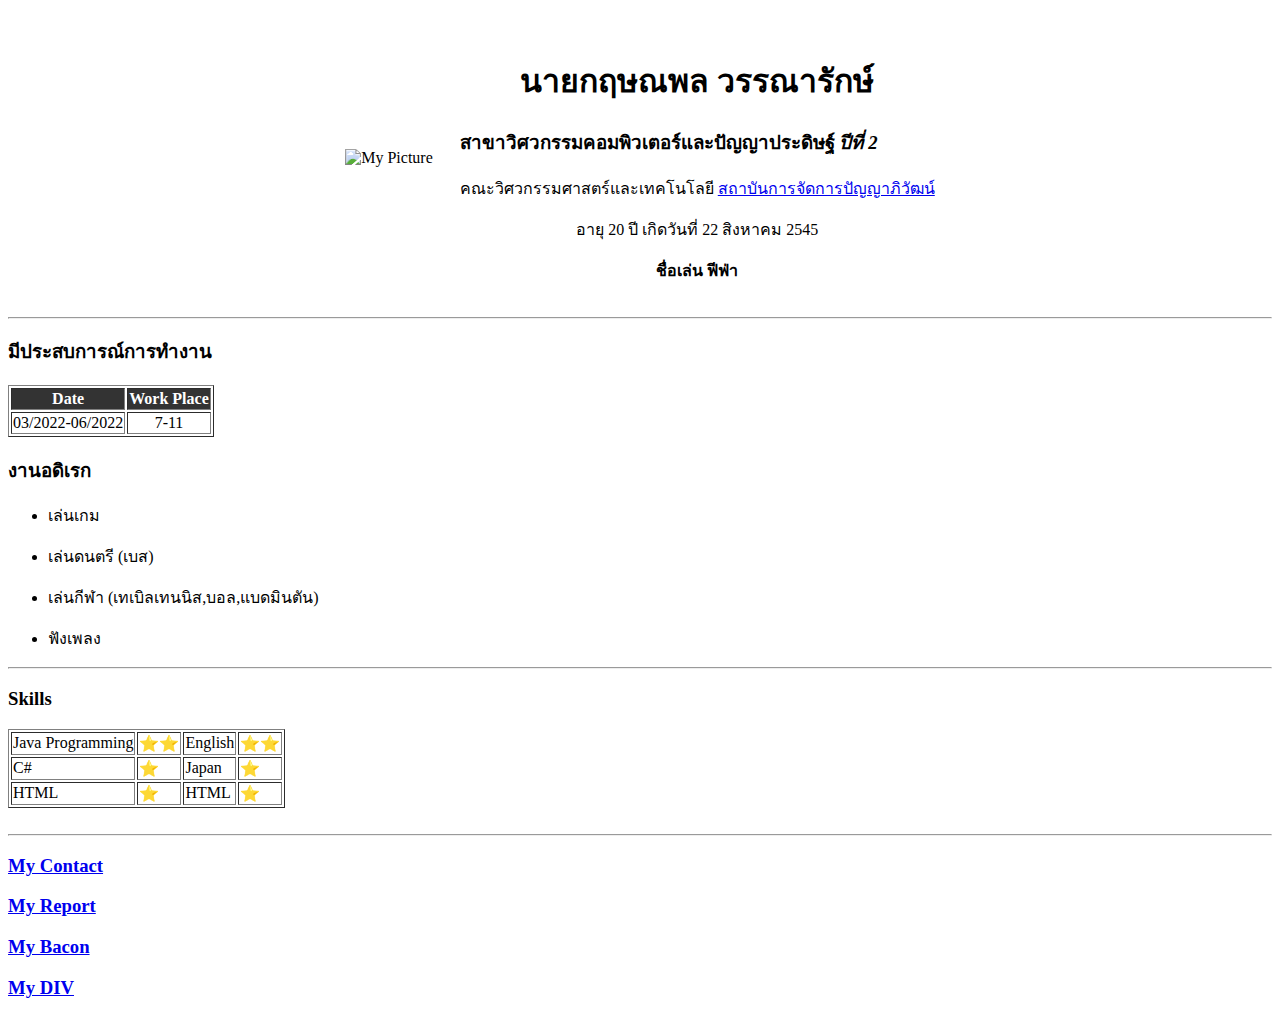
==== commit 1b1cfc24: "Add files via upload" ====
--- a/index.html
+++ b/index.html
@@ -1,895 +1,102 @@
-<!doctype html>
-<html lang="en">
+<!DOCTYPE html>
+<html>
+  <head>
+    <meta charset="utf-8">
+    <title>This is Kritsanapon Wannarak</title>
+    <link rel="stylesheet" href="css/Styles.css">
+    <link>
+    <!-- <style>
+    body{
+      background-color : #90C8AC
+    }
+    hr{
+      background-color: #3A6351;
+      border-style: dotted none none;
+      border-color: grey;
+      border-width: 4px;
+      height: 10px;
+    }
+    img{
+      width: 220px;
+      height: 300px;
+    }
+    </style> -->
+  </head>
 
-<head>
-  <meta charset="utf-8">
-  <meta name="viewport" content="width=device-width, initial-scale=1">
+  <!-- <body style="background-color: #90C8AC"> -->
+<center>
+<table cellspacing = "25">
+  <tr>
+    <td><img src="ResumePic.jpg" alt="My Picture"  width="110" height="170"></td>
+    <td><h1><center>นายกฤษณพล วรรณารักษ์</center></h1>
+    <h3>สาขาวิศวกรรมคอมพิวเตอร์และปัญญาประดิษฐ์ <em>ปีที่ 2</em></h3>
+    <p>คณะวิศวกรรมศาสตร์และเทคโนโลยี <a href="http://www.pim.ac.th" target="_blank">สถาบันการจัดการปัญญาภิวัฒน์</a></p>
+    <p><center>อายุ 20 ปี  เกิดวันที่ 22 สิงหาคม 2545</center></p>
+    <strong><center>ชื่อเล่น ฟีฟ่า</center></strong></td>
+  </tr>
+</table>
+</center>
 
-  <meta name="description" content="">
-  <meta name="author" content="">
+    <hr>
 
-  <title>China Tourist made by CAI Group 9</title>
-  </title>
+<h3>มีประสบการณ์การทำงาน</h3>
+<table border="1">
+  <thead style="background-color: #333; color: #fff;">
+    <tr>
+      <th>Date</th>
+      <th>Work Place</th>
+    </tr>
+  </thead>
+<tr>
+  <td>03/2022-06/2022</td>
+  <td><center>7-11</center></td>
+</tr>
 
-  <!-- CSS FILES -->
-  <link rel="stylesheet" href="css\style.css">
-  <link href="css/bootstrap.min.css" rel="stylesheet">
-  <link rel="icon" href="images\logo.png">
-  <link href="css/bootstrap-icons.css" rel="stylesheet">
-  <script src="https://kit.fontawesome.com/bb6fc2c733.js" crossorigin="anonymous"></script>
-  <link href="css/templatemo-kind-heart-charity.css" rel="stylesheet">
+</table>
+<!-- Compare Week1 -->
+  <h3>งานอดิเรก</h3>
+<ul>
+    <li><p>เล่นเกม</p></li>
+    <li><p>เล่นดนตรี (เบส)</p></li>
+    <li><p>เล่นกีฬา (เทเบิลเทนนิส,บอล,แบดมินตัน)</p></li>
+    <li><p>ฟังเพลง</p></li>
+</ul>
+
+<hr>
+<!-- Compare Week2 -->
+  <h3>Skills</h3>
+<table border = "1">
+  <tr>
+    <td>Java Programming</td>
+    <td>⭐⭐</td>
+    <td>English</td>
+    <td>⭐⭐</td>
+  </tr>
+  <tr>
+    <td>C#</td>
+    <td>⭐</td>
+    <td>Japan</td>
+    <td>⭐</td>
+  </tr>
+  <tr>
+    <td>HTML</td>
+    <td>⭐</td>
+    <td>HTML</td>
+    <td>⭐</td>
+  </tr>
+<table>
+
+<!-- <br><hr style="border-style : dotted"> -->
+<br><hr>
+<h3><a href="contact.html">My Contact</a></h3>
+<p></p>
+<h3><a href="report.html">My Report</a></h3>
+<p></p>
+<h3><a href="https://kritsw.github.io/Resume/CSS%20-%20Bacon%20Fansite/index.html" target="_blank">My Bacon</a></h3>
+<p></p>
+<h3><a href="https://kritsw.github.io/Resume/CSS%20-%20My%20Site%20New/index.html" target="_blank">My DIV</a></h3>
+<p></p>
 
 
-</head>
-
-<body id="section_1">
-
-  <header class="site-header">
-    <div class="container">
-      <div class="row">
-
-        <div class="col-lg-8 col-12 d-flex flex-wrap">
-          <p class="d-flex me-4 mb-0">
-            <i class="bi-geo-alt me-2"></i>
-            Corporate University สถาบันการจัดการปัญญาภิวัฒน์ ถนน แจ้งวัฒนะ, Bangkok, Thailand 11120.
-          </p>
-
-          <p class="d-flex mb-0">
-            <i class="bi-envelope me-2"></i>
-
-            <a href="mailto:CeoGust_0@gmail.com">
-              123456789@gmail.com
-            </a>
-          </p>
-        </div>
-
-        <div class="col-lg-3 col-12 ms-auto d-lg-block d-none">
-          <ul class="social-icon">
-            <li class="social-icon-item">
-              <a href="https://twitter.com/?lang=th" class="social-icon-link bi-twitter"></a>
-            </li>
-
-            <li class="social-icon-item">
-              <a href="https://web.facebook.com/?_rdc=1&_rdr" class="social-icon-link bi-facebook"></a>
-            </li>
-
-            <li class="social-icon-item">
-              <a href="https://www.instagram.com/" class="social-icon-link bi-instagram"></a>
-            </li>
-          </ul>
-        </div>
-
-      </div>
-    </div>
-  </header>
-
-  <nav class="navbar navbar-expand-lg bg-light shadow-lg">
-    <div class="container">
-      <a class="navbar-brand" href="index.html">
-        <img src="images/logo.png" class="logo img-fluid" alt="Kind Heart Charity">
-        <span>
-          China Tourist
-          <small>Group Project</small>
-        </span>
-      </a>
-
-      <button class="navbar-toggler" type="button" data-bs-toggle="collapse" data-bs-target="#navbarNav" aria-controls="navbarNav" aria-expanded="false" aria-label="Toggle navigation">
-        <span class="navbar-toggler-icon"></span>
-      </button>
-
-      <div class="collapse navbar-collapse" id="navbarNav">
-        <ul class="navbar-nav ms-auto">
-          <li class="nav-item">
-            <a class="nav-link click-scroll" href="#top">Home</a>
-          </li>
-
-          <li class="nav-item">
-            <a class="nav-link click-scroll" href="#section_2">About</a>
-          </li>
-
-          <li class="nav-item">
-            <a class="nav-link click-scroll" href="#section_3">Causes</a>
-          </li>
-
-          <li class="nav-item">
-            <a class="nav-link click-scroll" href="#section_4">Special</a>
-          </li>
-
-          <li class="nav-item">
-            <a class="nav-link click-scroll" href="#section_5">Testominial</a>
-          </li>
-
-          <li class="nav-item dropdown">
-            <a class="nav-link click-scroll dropdown-toggle" href="#section_6" id="navbarLightDropdownMenuLink" role="button" data-bs-toggle="dropdown" aria-expanded="false">Contact</a>
-            <ul class="dropdown-menu dropdown-menu-light" aria-labelledby="navbarLightDropdownMenuLink">
-              <li><a class="dropdown-item" href="Team-Members.html">Team Members</a></li>
-            </ul>
-          </li>
-
-        </ul>
-      </div>
-    </div>
-  </nav>
-
-
-  <!-------------------------------------------- Ball Title -------------------------------------------->
-  <main>
-
-    <section class="hero-section hero-section-full-height">
-      <div class="container-fluid">
-        <div class="row">
-
-          <div class="col-lg-12 col-12 p-0">
-            <div id="hero-slide" class="carousel carousel-fade slide" data-bs-ride="carousel">
-              <div class="carousel-inner">
-                <div class="carousel-item active">
-                  <img src="images/slide/chaina3.jpg" class="carousel-image img-fluid" alt="...">
-
-                  <div class="carousel-caption d-flex flex-column justify-content-end">
-                    <h1>Beautiful</h1>
-
-                    <p>ท่องเที่ยวไปในดินแดนอันยิ่งใหญ่</p>
-                  </div>
-                </div>
-
-                <div class="carousel-item">
-                  <img src="images/slide/chaina2.jpg" class="carousel-image img-fluid" alt="...">
-
-                  <div class="carousel-caption d-flex flex-column justify-content-end">
-                    <h1>History</h1>
-
-                    <p>สัมผัสประวัติศาสตร์อันเก่าแก่</p>
-                  </div>
-                </div>
-
-                <div class="carousel-item">
-                  <img src="images/slide/chaina1.jpg" class="carousel-image img-fluid" alt="...">
-
-                  <div class="carousel-caption d-flex flex-column justify-content-end">
-                    <h1>Entertainment</h1>
-
-                    <p>ความบันเทิงมากมายรอคุณอยู่</p>
-                  </div>
-                </div>
-              </div>
-
-              <button class="carousel-control-prev" type="button" data-bs-target="#hero-slide" data-bs-slide="prev">
-                <span class="carousel-control-prev-icon" aria-hidden="true"></span>
-                <span class="visually-hidden">Previous</span>
-              </button>
-
-              <button class="carousel-control-next" type="button" data-bs-target="#hero-slide" data-bs-slide="next">
-                <span class="carousel-control-next-icon" aria-hidden="true"></span>
-                <span class="visually-hidden">Next</span>
-              </button>
-            </div>
-          </div>
-
-        </div>
-      </div>
-    </section>
-    <!-------------------------------------------- Ball Title -------------------------------------------->
-    <!-------------------------------------------- Fifa Features -------------------------------------------->
-    <section class="section-padding" id="section_2">
-      <div class="container">
-        <div class="container">
-          <div class="row">
-
-            <div class="col-lg-10 col-12 text-center mx-auto">
-              <h2 class="mb-5">Our Services</h2>
-            </div>
-
-            <div class="col-lg-3 col-md-12 col-12 mb-4 mb-lg-0">
-              <div class="featured-block d-flex justify-content-center align-items-center">
-
-                <i class="featured-block-image img-fluid fa-solid fa-plane fa-4x"></i>
-                <p class="featured-block-text"><strong> Air ticket</strong></p></i>
-
-              </div>
-            </div>
-
-            <div class="col-lg-3 col-md-12 col-12 mb-4 mb-lg-0 mb-md-4">
-              <div class="featured-block d-flex justify-content-center align-items-center">
-
-                <i class="featured-block-image img-fluid fa-solid fa-user-group fa-4x"></i>
-                <p class="featured-block-text">Organized<strong> Tour Group</strong></p>
-
-              </div>
-            </div>
-
-            <div class="col-lg-3 col-md-12 col-12 mb-4 mb-lg-0 mb-md-4">
-              <div class="featured-block d-flex justify-content-center align-items-center">
-
-                <i class="featured-block-image img-fluid fa-solid fa-hotel fa-4x"></i>
-                <p class="featured-block-text"><strong>Hotel </strong>Booking</p>
-
-              </div>
-            </div>
-
-            <div class="col-lg-3 col-md-12 col-12 mb-4 mb-lg-0">
-              <div class="featured-block d-flex justify-content-center align-items-center">
-
-                <i class="featured-block-image img-fluid fa-sharp fa-solid fa-shield fa-4x"></i>
-                <p class="featured-block-text">Travel <strong>Protection</strong></p>
-              </div>
-            </div>
-
-          </div>
-        </div>
-    </section>
-    <!-------------------------------------------- Fifa Features -------------------------------------------->
-    <!-------------------------------------------- Num Testominial -------------------------------------------->
-    <section class="section-padding section-bg" id="section_2">
-      <div class="container">
-        <div class="row">
-
-          <div class="col-lg-6 col-12 mb-5 mb-lg-0">
-            <img src="images\slide\china5.jpg" class="custom-text-box-image img-fluid" alt="">
-          </div>
-
-          <div class="col-lg-6 col-12">
-            <div class="custom-text-box">
-              <h2 class="mb-2">Our Story</h2>
-
-              <h5 class="mb-3">China Tourist, Promoting China tourism</h5>
-
-              <p class="mb-0">Let's go to the land of dragons. Countries that are not far away It also has an ancient civilization. And a lot of beautiful places to visit, that is, China! Having said that, China is another country that is both
-                beautiful and natural. and ancient architecture</p>
-            </div>
-
-            <div class="row">
-              <div class="col-lg-6 col-md-6 col-12">
-                <div class="custom-text-box mb-lg-0">
-                  <h5 class="mb-3">Our Mission</h5>
-
-                  <p>Encourage people to go out and live, travel, relax and let people know that going abroad is not difficult at a price that the general public can afford with excellent quality.</p>
-
-                  <ul class="custom-list mt-2">
-                    <li class="custom-list-item d-flex">
-                      <i class="bi-check custom-text-box-icon me-2"></i>
-                      Quality
-                    </li>
-
-                    <li class="custom-list-item d-flex">
-                      <i class="bi-check custom-text-box-icon me-2"></i>
-                      Services
-                    </li>
-                  </ul>
-                </div>
-              </div>
-
-              <div class="col-lg-6 col-md-6 col-12">
-                <div class="custom-text-box d-flex flex-wrap d-lg-block mb-lg-0">
-                  <div class="counter-thumb">
-                    <div class="d-flex">
-                      <span class="counter-number" data-from="1" data-to="2022" data-speed="1000"></span>
-                      <span class="counter-number-text"></span>
-                    </div>
-
-                    <span class="counter-text">Founded</span>
-                  </div>
-
-                  <div class="counter-thumb mt-4">
-                    <div class="d-flex">
-                      <span class="counter-number" data-from="1" data-to="120" data-speed="1000"></span>
-                      <span class="counter-number-text">B</span>
-                    </div>
-
-                    <span class="counter-text">People access</span>
-                  </div>
-                </div>
-              </div>
-            </div>
-          </div>
-
-        </div>
-      </div>
-    </section>
-    <!-------------------------------------------- Num Testominial -------------------------------------------->
-    <!-------------------------------------------- Beam CEO -------------------------------------------->
-    <section class="about-section section-padding">
-      <div class="container">
-        <div class="row">
-
-          <div class="col-lg-6 col-md-5 col-12">
-            <img src="images\รุป\CEOBeam.jpg" class="about-image ms-lg-auto bg-light shadow-lg img-fluid" alt="">
-          </div>
-
-          <div class="col-lg-5 col-md-7 col-12">
-            <div class="custom-text-block">
-              <h2 class="mb-0">Sutinee Saengtawan</h2>
-
-              <p class="text-muted mb-lg-4 mb-md-4">Co-Founding Partner</p>
-
-              <p>This company was established to allow people to spend time on vacation and traveling abroad is not difficult because our company was established to provide comfort for people who want to relax.</p>
-
-              <p>In addition to accepting mistakes and fixing problems as quickly as possible, people must learn from mistakes Look for the cause of the mistake and fix the loophole so that it doesn't happen again.</p>
-
-              <ul class="social-icon mt-4">
-                <li class="social-icon-item">
-                  <a href="https://web.facebook.com/profile.php?id=100004167279743" class="social-icon-link bi-facebook"></a>
-                </li>
-
-                <li class="social-icon-item">
-                  <a href="https://www.instagram.com/stn26_beam/" class="social-icon-link bi-instagram"></a>
-                </li>
-              </ul>
-            </div>
-          </div>
-
-        </div>
-      </div>
-    </section>
-    <!-------------------------------------------- Beam CEO -------------------------------------------->
-
-    <!-------------------------------------------- Best Price List -------------------------------------------->
-    <section class="cta-section section-padding section-bg" id="section_3">
-      <div class="container">
-        <div class="row">
-
-          <!--Price list 368-436 -->
-          <div class="col-lg-12 col-12 text-center mb-4">
-            <h2>Price list</h2>
-          </div>
-
-          <div class="col-lg-4 col-md-6 col-12 mb-4 mb-lg-0">
-            <div class="custom-block-wrap">
-              <img src="images\slide\มาเก๊า.png" class="custom-block-image img-fluid" alt="">
-
-              <div class="custom-block">
-                <div class="custom-block-body">
-                  <h5 class="mb-3">Macau</h5>
-
-                  <p>Mocau Tour</p>
-                  <p>4 Days 3 Nights</p>
-                  <p>November / December /Janiary</p>
-                  <p>Huangtengxia Tianmen / Ruins of the Cathedral of Saint Paul / The Venetian Macau / The Parisian Macao</p>
-
-
-                  <div class="d-flex align-items-center my-2">
-
-                    <h4>Price 16,490 Bath</h4>
-                  </div>
-                </div>
-
-                <a href="Macau.html" class="custom-btn btn">Download Tour Content</a>
-              </div>
-            </div>
-          </div>
-
-          <div class="col-lg-4 col-md-6 col-12 mb-4 mb-lg-0">
-            <div class="custom-block-wrap">
-              <img src="images\slide\กรุงปักกิ่ง.jpg" class="custom-block-image img-fluid" alt="">
-
-              <div class="custom-block">
-                <div class="custom-block-body">
-                  <h5 class="mb-3">Peking</h5>
-
-                  <p>Peking Tour</p>
-                  <p>5 Days 3 Nights</p>
-                  <p>December</p>
-                  <p>Juyongguan / Yong He Gong / Summer Palace / Forbidden City / The Great Wall of China / Tiananmen Square</p>
-
-                  <div class="d-flex align-items-center my-2">
-                    <h4>Price 19,900 Bath</h4>
-                  </div>
-                </div>
-
-                <a href="Peking.html" class="custom-btn btn">Download Tour Content</a>
-              </div>
-            </div>
-          </div>
-
-          <div class="col-lg-4 col-md-6 col-12">
-            <div class="custom-block-wrap">
-              <img src="images\slide\เซี่ยงไห้.png" class="custom-block-image img-fluid" alt="">
-
-              <div class="custom-block">
-                <div class="custom-block-body">
-                  <h5 class="mb-3">Shanghai</h5>
-
-                  <p>Shanghai Tour</p>
-                  <p>5 Days 3 Nights</p>
-                  <p>December / January</p>
-                  <p>Jade Buddha Temple / Xihu Lake / Cruise along Huangpu River / Lingshan Grand Buddha / The Bund / Yu Garden</p>
-
-                  <div class="d-flex align-items-center my-2">
-                    <h4>Price 9,900 Bath</h4>
-                  </div>
-                </div>
-
-                <a href="Shanghai.html" class="custom-btn btn">Download Tour Content</a>
-              </div>
-            </div>
-          </div>
-
-        </div>
-      </div>
-    </section>
-    <!-------------------------------------------- Best Price List -------------------------------------------->
-
-    <!-------------------------------------------- Jun Call for Action -------------------------------------------->
-    <section class="volunteer-section section-padding" id="section_4">
-      <div class="container">
-        <div class="row">
-              <h2 class="text-white mb-4">Special</h2>
-          <div class="col-lg-6">
-            <form class="custom-form volunteer-form mb-5 mb-lg-0" action="#" method="post" role="form">
-              <h3 class="mb-4">Coupon code</h1>
-
-                <div class="mb-4">
-                  <center>
-                    <br>
-                    <div class="col-lg-12 col-12">
-                      <h2> 20% off </h2>
-                    </div>
-                    <br>
-                    <div class="col-lg-12 col-12">
-                      <h3> Min. Spend 10,000 Baht </h3>
-                    </div>
-                    <br>
-                  </center>
-                  <button type="submit" class="form-control">VIEW COUPON</button>
-                </div></form>
-          </div>
-
-          <div class="col-lg-6">
-            <form class="custom-form volunteer-form mb-5 mb-lg-0" action="#" method="post" role="form">
-              <h3 class="mb-4">Coupon code</h1>
-                <div class="mb-4">
-                  <center>
-                    <br>
-                    <div class="col-lg-12 col-12">
-                      <h2> Buy 3 Get 1 Free </h2>
-                    </div>
-                    <br>
-                    <div class="col-lg-12 col-12">
-                      <h3> Macau Tour & Shanghai Tour </h3>
-                    </div>
-                    <br>
-                  </center>
-                  <button type="submit" class="form-control">VIEW COUPON</button>
-                </div></form>
-          </div>
-
-
-        </div>
-      </div>
-    </section>
-    <!-------------------------------------------- Jun Call for Action -------------------------------------------->
-    <!-------------------------------------------- Beam Testominial -------------------------------------------->
-<section id="section_5">
-    <div class="outerdiv">
-        <div class="innerdiv">
-          <!-- div1 -->
-          <div class="div1 eachdiv">
-            <div class="userdetails">
-              <div class="imgbox">
-                <br>
-                <img src="https://raw.githubusercontent.com/RahulSahOfficial/testimonials_grid_section/5532c958b7d3c9b910a216b198fdd21c73112d84/images/image-daniel.jpg" alt="">
-              </div>
-              <div class="detbox"><br>
-                <p class="name">Daniel Clifford</p>
-                <p class="designation">Verified Graduate</p>
-              </div>
-            </div>
-            <div class="review"><br>
-              <h4>A Group of 14 Czechs Clients Were Satisfied With Their China Trip by Bullet Train.</h4>
-            <p>“ We had a great time on our four-day tour of Guilin and Yangshuo—notwithstanding some rainy weather—thanks to Amanda at Easy Tour China and Ray our tour guide. All the arrangements worked very well and Ray was an excellent guide, showing us the highlights and features of each spot. We liked our accommodations and selection of activities. Thanks to all! ”</p>
-            </div>
-          </div>
-          <!-- div2 -->
-          <div class="div2 eachdiv">
-            <div class="userdetails">
-              <div class="imgbox">
-                <img src="https://raw.githubusercontent.com/RahulSahOfficial/testimonials_grid_section/5532c958b7d3c9b910a216b198fdd21c73112d84/images/image-jonathan.jpg" alt="">
-              </div>
-              <div class="detbox">
-                <p class="name">Jonathan Walters</p>
-                <p class="designation">Verified Graduate</p>
-              </div>
-            </div>
-            <div class="review">
-              <h4>Indian Couple Took Beijing Xian Shanghai Tour</h4>
-            <p>“ The combination of the archaeology, the food and wine experiences, the swimming and the generally relaxed atmosphere made for a very enjoyable tour. ”</p>
-            </div>
-          </div>
-          <!-- div3 -->
-          <div class="div3 eachdiv">
-            <div class="userdetails">
-              <div class="imgbox">
-                <img src="https://raw.githubusercontent.com/RahulSahOfficial/testimonials_grid_section/5532c958b7d3c9b910a216b198fdd21c73112d84/images/image-kira.jpg" alt="">
-              </div>
-              <div class="detbox">
-                <p class="name dark">Kira Whittle</p>
-                <p class="designation dark">Verified Graduate</p>
-              </div>
-            </div>
-            <div class="review dark">
-              <h4>Such a life-changing experience. Highly recommended!</h4>
-              <p>“ It was our first trip to China at Easy Tour China Travel Company was very helpful to arrange our four days’ trip. We were happy with accommodation and the Tour Guide that has been arranged for us. We had a great time in Peking, visiting the Tiananmen Square, Forbidden City, Summer Palace, Temple of Heaven, Great Wall of China etc. We were able to have an itinerary which fitted well with our time schedule and the tour was well organised and ran smoothly. We are happy to say that we are satisfied with the overall experience in China, thanks to Easy Tour China Travel Company.”</p>
-            </div>
-          </div>
-          <!-- div4 -->
-          <div class="div4 eachdiv">
-            <div class="userdetails">
-              <div class="imgbox">
-                <img src="https://raw.githubusercontent.com/RahulSahOfficial/testimonials_grid_section/5532c958b7d3c9b910a216b198fdd21c73112d84/images/image-jeanette.jpg" alt="">
-              </div>
-              <div class="detbox">
-                <p class="name dark">Jeanette Harmon</p>
-                <p class="designation dark">Verified Graduate</p>
-              </div>
-            </div>
-            <div class="review dark">
-              <h4>An overall wonderful and rewarding experience</h4>
-            <p>“ This tour runs a a highly professional organization. From his brochure to drop off at the airport to fly home his attention to detail and his consideration for his clients is superb. ”</p>
-            </div>
-          </div>
-          <!-- div5 -->
-          <div class="div5 eachdiv">
-            <div class="userdetails">
-              <div class="imgbox">
-                <br><img src="https://raw.githubusercontent.com/RahulSahOfficial/testimonials_grid_section/5532c958b7d3c9b910a216b198fdd21c73112d84/images/image-patrick.jpg" alt="">
-              </div>
-              <div class="detbox"><br>
-                <p class="name">Patrick Abrams</p>
-                <p class="designation">Verified Graduate</p>
-              </div>
-            </div>
-            <div class="review">
-              <br><h4>A Couple Enojeyd a Great Trip to Beijing China from Sri Lanka</h4>
-            <p>“ I commend you especially on the pacing of the trip. It was a wonderful mix of activities spaced out nicely over the week. Every day was full, but not too full. Really really well done in that regard. Clearly a lot of thought and care went into the preparation of the trip, and it showed. ”</p>
-            </div>
-          </div>
-        </div>
-      </div>
-</section>
-
-
-    <!-------------------------------------------- Beam Testominial -------------------------------------------->
-    <!-------------------------------------------- Dong Team Members -------------------------------------------->
-
-    <section class="testimonial-section section-padding section-bg " id="section_6">
-      <div class="container">
-        <div class="row">
-
-          <div class="col-lg-12 col-md-12 col-12">
-            <h2 class="mb-lg-3">Customers</h2>
-
-            <div id="testimonial-carousel" class="carousel carousel-fade slide" data-bs-ride="carousel">
-
-              <ol class="carousel-indicators">
-                <li data-bs-target="#testimonial-carousel" data-bs-slide-to="0" class="active">
-                  <img src="images\รุป\CEOBeam1.jpg" class="img-fluid rounded-circle avatar-image" alt="avatar">
-                </li>
-
-                <li data-bs-target="#testimonial-carousel" data-bs-slide-to="1" class="">
-                  <img src="images\รุป\best.png" class="img-fluid rounded-circle avatar-image" alt="avatar">
-                </li>
-
-                <li data-bs-target="#testimonial-carousel" data-bs-slide-to="2" class="">
-                  <img src="images\รุป\สรรณ.jpg" class="img-fluid rounded-circle avatar-image" alt="avatar">
-                </li>
-
-                <li data-bs-target="#testimonial-carousel" data-bs-slide-to="3" class="">
-                  <img src="images\รุป\หนุ่มแน่นๆ.jpg" class="img-fluid rounded-circle avatar-image" alt="avatar">
-                </li>
-
-                <li data-bs-target="#testimonial-carousel" data-bs-slide-to="4" class="">
-                  <img src="images\รุป\โอ๊ต.png" class="img-fluid rounded-circle avatar-image" alt="avatar">
-                </li>
-
-                <li data-bs-target="#testimonial-carousel" data-bs-slide-to="5" class="">
-                  <img src="images\รุป\จั่น.jpg" class="img-fluid rounded-circle avatar-image" alt="avatar">
-                </li>
-
-                <li data-bs-target="#testimonial-carousel" data-bs-slide-to="6" class="">
-                  <img src="images\รุป\ฟีฟ่า.jpg" class="img-fluid rounded-circle avatar-image" alt="avatar">
-                </li>
-
-                <li data-bs-target="#testimonial-carousel" data-bs-slide-to="7" class="">
-                  <img src="images\รุป\ด่อง.jpg" class="img-fluid rounded-circle avatar-image" alt="avatar">
-                </li>
-              </ol>
-
-
-
-              <div class="carousel-inner">
-                <div class="carousel-item active">
-                  <div class="carousel-caption">
-                    <img src="images\รุป\CEOBeam1.jpg" class=" rounded-circle " width="210" alt="">
-                    <h4 class="carousel-title">ตามใจปากมากหนี้ = เห็นแก่กินย่อมสิ้นเปลืองมาก</h4>
-
-                    <small class="carousel-name"><span class="carousel-name-title">นางสาวสุธินี แสงตะวัน</span>, CEO</small>
-
-                    <ul class="social-icon mt-4">
-                      <li class="social-icon-item">
-                        <a href="https://web.facebook.com/profile.php?id=100004167279743" class="social-icon-link bi-facebook"></a>
-                      </li>
-
-                      <li class="social-icon-item">
-                        <a href="https://sutinee881.github.io/Resume/index.html" class="social-icon-link fa-solid fa-address-card"></a>
-                      </li>
-                    </ul>
-                  </div>
-                </div>
-
-                <div class="carousel-item">
-                  <div class="carousel-caption">
-                    <img src="images\รุป\best.png" class=" rounded-circle " width="210" alt="">
-                    <h4 class="carousel-title">รักยาวให้บั่น รักสั้นให้ต่อ = รักจะคบกันนาน ๆ ให้ตัดความคิดอาฆาตพยาบาทออกไป รักจะอยู่สั้น ๆ ให้คิดอาฆาต</h4>
-
-                    <small class="carousel-name"><span class="carousel-name-title">นายธัญญวัฒน์ สุรทศพร</span>, Director</small>
-
-                    <ul class="social-icon mt-4">
-                      <li class="social-icon-item">
-                        <a href="https://web.facebook.com/thanyawath.suratotaporn" class="social-icon-link bi-facebook"></a>
-                      </li>
-
-                      <li class="social-icon-item">
-                        <a href="https://thanyawathbest.github.io/resume1/" class="social-icon-link fa-solid fa-address-card"></a>
-                      </li>
-                    </ul>
-                  </div>
-                </div>
-
-                <div class="carousel-item">
-                  <div class="carousel-caption">
-                    <img src="images\รุป\สรรณ.jpg" class=" rounded-circle " width="210" alt="">
-                    <h4 class="carousel-title">เรียนผูกต้องเรียนแก้ = รู้จักก่อให้เกิดหรือสร้างปัญหาขึ้นมา ก็ต้องรู้จักวิธีแก้ไข</h4>
-
-                    <small class="carousel-name"><span class="carousel-name-title">นายสัณห์พิชัยกรณ์ แจ้งสว่าง</span>, Developer</small>
-
-                    <ul class="social-icon mt-4">
-                      <li class="social-icon-item">
-                        <a href="https://web.facebook.com/ballluciel" class="social-icon-link bi-facebook"></a>
-                      </li>
-
-                      <li class="social-icon-item">
-                        <a href="https://ballinsky.github.io/Resume_New/" class="social-icon-link fa-solid fa-address-card"></a>
-                      </li>
-                    </ul>
-                  </div>
-                </div>
-
-                <div class="carousel-item">
-                  <div class="carousel-caption">
-                    <img src="images\รุป\หนุ่มแน่นๆ.jpg" class=" rounded-circle " width="210" alt="">
-                    <h4 class="carousel-title">ไว้ใจทาง วางใจคน จนใจเอง = การไว้ใจคนอื่นมากจนเกินไปอาจจะทำให้ได้รับความเดือดร้อนได้ </h4>
-
-                    <small class="carousel-name"><span class="carousel-name-title">นายตะวัน มาลีหอม</span>, Developer</small>
-
-                    <ul class="social-icon mt-4">
-                      <li class="social-icon-item">
-                        <a href="https://web.facebook.com/tawan.maleehom.7" class="social-icon-link bi-facebook"></a>
-                      </li>
-
-                      <li class="social-icon-item">
-                        <a href="https://num1717t.github.io/Resume/" class="social-icon-link fa-solid fa-address-card"></a>
-                      </li>
-                    </ul>
-                  </div>
-                </div>
-
-                <div class="carousel-item">
-                  <div class="carousel-caption">
-                    <img src="images\รุป\โอ๊ต.png" class=" rounded-circle " width="210" alt="">
-                    <h4 class="carousel-title">หนักก็เอาเบาก็สู้ = ขยันทำงานไม่ว่าจะเป็นงานหนักหรืองานเบา </h4>
-
-                    <small class="carousel-name"><span class="carousel-name-title">นายธนกร ปรารมย์</span>, Manager</small>
-
-                    <ul class="social-icon mt-4">
-                      <li class="social-icon-item">
-                        <a href="https://web.facebook.com/MrCrowXYZ" class="social-icon-link bi-facebook"></a>
-                      </li>
-
-                      <li class="social-icon-item">
-                        <a href="https://mrkhoaoat.github.io/Resume-6452300113-/" class="social-icon-link fa-solid fa-address-card"></a>
-                      </li>
-                    </ul>
-                  </div>
-                </div>
-
-                <div class="carousel-item">
-                  <div class="carousel-caption">
-                    <img src="images\รุป\จั่น.jpg" class=" rounded-circle " width="210" alt="">
-                    <h4 class="carousel-title">รู้ไว้ใช่ว่า ใส่บ่าแบกหาม = การศึกษาหาความรู้ไว้ ยิ่งมากยิ่งดี เพราะการมีความรู้มาก</h4>
-
-                    <small class="carousel-name"><span class="carousel-name-title">นาย​ยศพล​ เกตุดิษฐ์</span>, Manager</small>
-
-                    <ul class="social-icon mt-4">
-                      <li class="social-icon-item">
-                        <a href="https://web.facebook.com/yodsaphon.keddid.7" class="social-icon-link bi-facebook"></a>
-                      </li>
-
-                      <li class="social-icon-item">
-                        <a href="https://wwtsosww.github.io/resume/" class="social-icon-link fa-solid fa-address-card"></a>
-                      </li>
-                    </ul>
-                  </div>
-                </div>
-
-                <div class="carousel-item">
-                  <div class="carousel-caption">
-                    <img src="images\รุป\ฟีฟ่า.jpg" class=" rounded-circle " width="210" alt="">
-                    <h4 class="carousel-title">อาบน้ำร้อนมาก่อน = ผู้ที่เกิดก่อนย่อมมีประสบการณ์มากกว่าเด็กๆหรือผู้ที่เกิดทีหลัง </h4>
-
-                    <small class="carousel-name"><span class="carousel-name-title">นายกฤษณพล วรรณารักษ์</span>, Employee</small>
-
-                    <ul class="social-icon mt-4">
-                      <li class="social-icon-item">
-                        <a href="https://web.facebook.com/profile.php?id=100004167279743" class="social-icon-link bi-facebook"></a>
-                      </li>
-
-                      <li class="social-icon-item">
-                        <a href="https://kritsw.github.io/Resume/" class="social-icon-link fa-solid fa-address-card"></a>
-                      </li>
-                    </ul>
-                  </div>
-                </div>
-
-                <div class="carousel-item">
-                  <div class="carousel-caption">
-                    <img src="images\รุป\ด่อง.jpg" class=" rounded-circle " width="210" alt="">
-                    <h4 class="carousel-title">ความรู้ท่วมหัว เอาตัวไม่รอด = แม้จะมีความรู้สูงแค่ไหนก็ตาม ถ้าความประพฤติไม่ดีแล้วก็เอาตัวไม่รอด</h4>
-
-                    <small class="carousel-name"><span class="carousel-name-title">นายวิศวะ ดาวช่วย</span>, Employee</small>
-
-                    <ul class="social-icon mt-4">
-                      <li class="social-icon-item">
-                        <a href="https://web.facebook.com/Witsawa.Daochui.Dong" class="social-icon-link bi-facebook"></a>
-                      </li>
-
-                      <li class="social-icon-item">
-                        <a href="https://grapitramanow.github.io/Resume/" class="social-icon-link fa-solid fa-address-card"></a>
-                      </li>
-                    </ul>
-                  </div>
-                </div>
-
-
-
-              </div>
-            </div>
-          </div>
-
-        </div>
-      </div>
-    </section>
-
-    <!-------------------------------------------- Dong Team Members -------------------------------------------->
-    <!-------------------------------------------- Oat Social link -------------------------------------------->
-
-    <section class="contact-section section-padding" id="section_6">
-      <div class="container">
-        <div class="row">
-
-          <div class="col-lg-4 col-12 ms-auto mb-5 mb-lg-0">
-            <div class="contact-info-wrap">
-              <h2>Get in touch</h2>
-
-              <div class="contact-image-wrap d-flex flex-wrap">
-                <img src="images\รุป\โอ๊ต.png" class="img-fluid avatar-image" alt="">
-
-                <div class="d-flex flex-column justify-content-center ms-3">
-                  <p class="mb-0">Tanakorn Prarom</p>
-                  <p class="mb-0"><strong>Admin Page Facebook</strong></p>
-                </div>
-              </div>
-
-              <div class="contact-info">
-                <h5 class="mb-3">Contact Infomation </h5>
-                <p class="d-flex mb-2">
-                  <i class="bi-geo-alt me-2"></i>
-                  Corporate University สถาบันการจัดการปัญญาภิวัฒน์ ถนน แจ้งวัฒนะ, Bangkok, Thailand 11120
-                </p>
-
-                <p class="d-flex mb-2">
-                  <i class="bi-telephone me-2"></i>
-
-                  <a href="tel: 120-240-9600">
-                    120-260-499
-                  </a>
-                </p>
-
-                <p class="d-flex">
-
-                  <a href="#" class="custom-btn btn mt-3">Get Direction</a>
-                </p>
-
-
-              </div>
-            </div>
-          </div>
-
-          <div class="col-lg-5 col-12 mx-auto">
-            <form class="custom-form contact-form" action="#" method="post" role="form">
-              <h2>Contact form</h2>
-
-              <p class="mb-4">Or, you can just send an email:
-                <a href="#">123456789@gmail.com</a>
-              </p>
-              <div class="row">
-                <div class="col-lg-6 col-md-6 col-12">
-                  <input type="text" name="first-name" id="first-name" class="form-control" placeholder="Man" required>
-                </div>
-
-                <div class="col-lg-6 col-md-6 col-12">
-                  <input type="text" name="last-name" id="last-name" class="form-control" placeholder="ManMan" required>
-                </div>
-              </div>
-
-              <input type="email" name="email" id="email" pattern="[^ @]*@[^ @]*" class="form-control" placeholder="Man@gmail.com" required>
-
-              <textarea name="message" rows="5" class="form-control" id="message" placeholder="What can we help you?"></textarea>
-
-              <button type="submit" class="form-control">Send Message</button>
-            </form>
-          </div>
-
-        </div>
-      </div>
-    </section>
-  </main>
-
-  <footer class="site-footer">
-    <div class="container">
-      <div class="row">
-        <div class="col-lg-3 col-6 mb-12">
-          <img src="images/logo.png" class="logo1 img-fluid " alt="">
-        </div>
-
-        <div class="col-lg-9 col-md-6 col-12 mx-auto">
-          <h5 class="site-footer-title mb-3">Contact Infomation</h5>
-          <p class="d-flex mb-2">
-            <i class="bi-geo-alt me-2"></i>
-            Corporate University สถาบันการจัดการปัญญาภิวัฒน์ ถนน แจ้งวัฒนะ, Bangkok, Thailand 11120
-          </p>
-
-          <p class="d-flex mb-2">
-            <i class="bi-telephone me-2"></i>
-
-            <a href="tel: 120-240-9600">
-              120-260-499
-            </a>
-          </p>
-
-          <p class="d-flex">
-            <li class="social-icon-item">
-              <a href="https://www.facebook.com/profile.php?id=100087380628290" class="social-icon-link bi-facebook"></a>
-            </li>
-
-            <li class="social-icon-item">
-              <a href="https://www.instagram.com/stn26_beam/" class="social-icon-link bi-instagram"></a>
-            </li>
-          </p>
-
-
-
-
-        </div>
-      </div>
-    </div>
-
-    </div>
-    </div>
-    </section>
-    </main>
-
-
-    <!-------------------------------------------- Oat Social link -------------------------------------------->
-
-
-
-    <!-- JAVASCRIPT FILES -->
-    <script src="js/jquery.min.js"></script>
-    <script src="js/bootstrap.min.js"></script>
-    <script src="js/jquery.sticky.js"></script>
-    <script src="js/click-scroll.js"></script>
-    <script src="js/counter.js"></script>
-    <script src="js/custom.js"></script>
-
-</body>
-
+  </body>
 </html>
